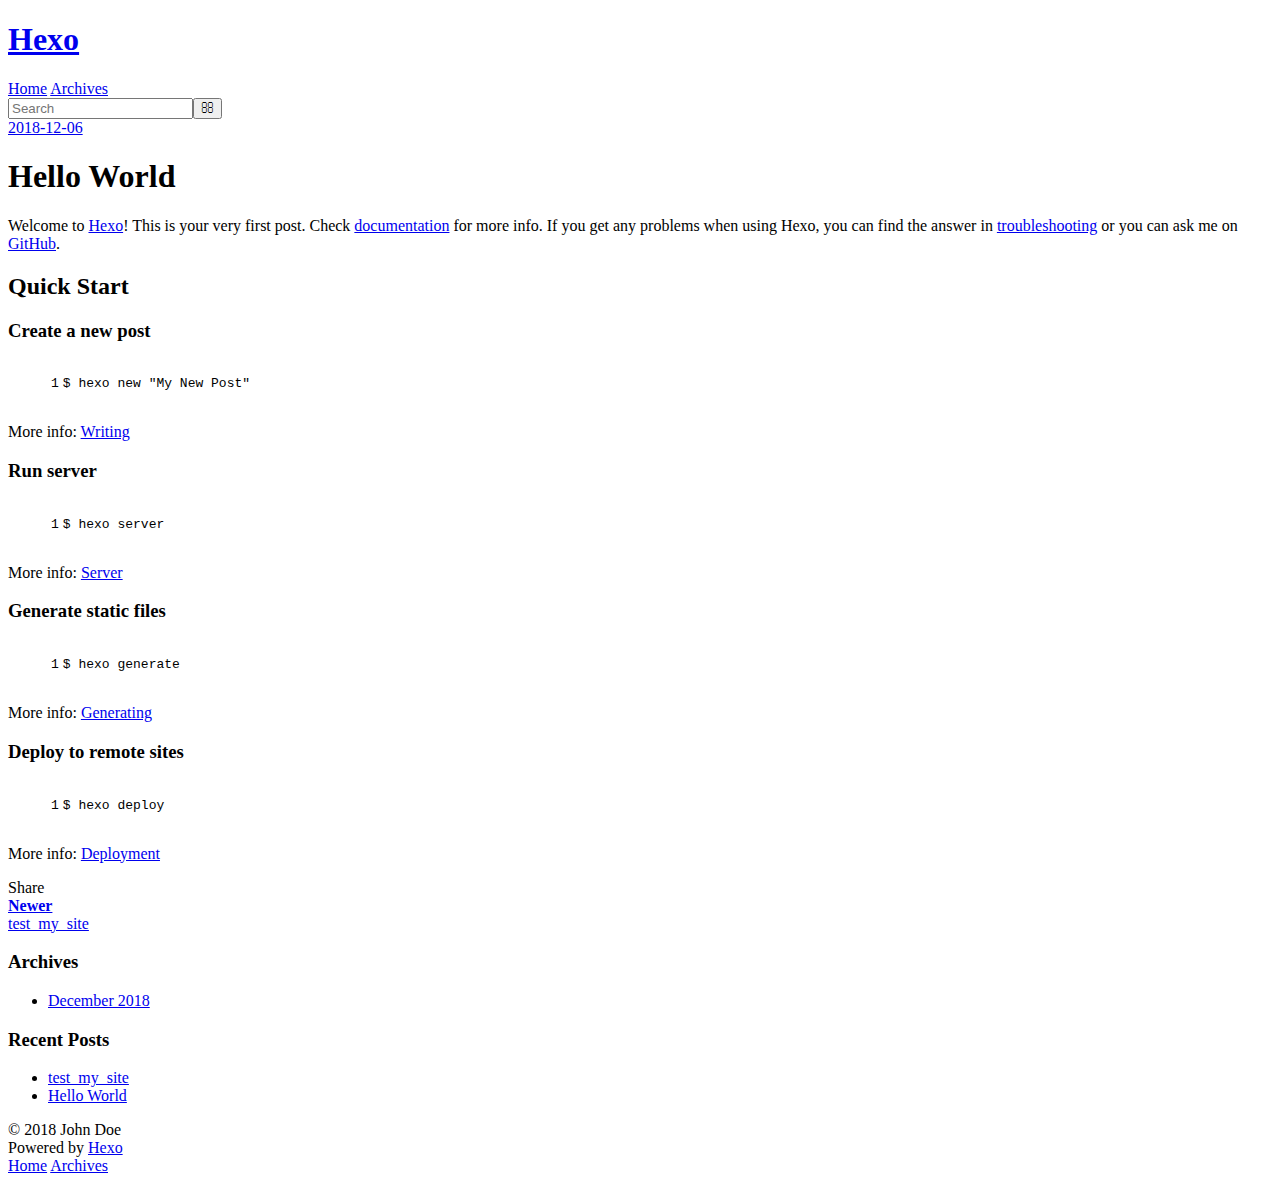
==== 2018/12/06/hello-world/index.html @ 36d44adb "Site updated: 2018-12-06 00:57:37" ====
<!DOCTYPE html>
<html>
<head><meta name="generator" content="Hexo 3.8.0">
  <meta charset="utf-8">
  

  
  <title>Hello World | Hexo</title>
  <meta name="viewport" content="width=device-width, initial-scale=1, maximum-scale=1">
  <meta name="description" content="Welcome to Hexo! This is your very first post. Check documentation for more info. If you get any problems when using Hexo, you can find the answer in troubleshooting or you can ask me on GitHub. Quick">
<meta property="og:type" content="article">
<meta property="og:title" content="Hello World">
<meta property="og:url" content="http://yoursite.com/2018/12/06/hello-world/index.html">
<meta property="og:site_name" content="Hexo">
<meta property="og:description" content="Welcome to Hexo! This is your very first post. Check documentation for more info. If you get any problems when using Hexo, you can find the answer in troubleshooting or you can ask me on GitHub. Quick">
<meta property="og:locale" content="default">
<meta property="og:updated_time" content="2018-12-05T16:20:07.584Z">
<meta name="twitter:card" content="summary">
<meta name="twitter:title" content="Hello World">
<meta name="twitter:description" content="Welcome to Hexo! This is your very first post. Check documentation for more info. If you get any problems when using Hexo, you can find the answer in troubleshooting or you can ask me on GitHub. Quick">
  
    <link rel="alternate" href="/atom.xml" title="Hexo" type="application/atom+xml">
  
  
    <link rel="icon" href="/favicon.png">
  
  
    <link href="//fonts.googleapis.com/css?family=Source+Code+Pro" rel="stylesheet" type="text/css">
  
  <link rel="stylesheet" href="/css/style.css">
</head>
</html>
<body>
  <div id="container">
    <div id="wrap">
      <header id="header">
  <div id="banner"></div>
  <div id="header-outer" class="outer">
    <div id="header-title" class="inner">
      <h1 id="logo-wrap">
        <a href="/" id="logo">Hexo</a>
      </h1>
      
    </div>
    <div id="header-inner" class="inner">
      <nav id="main-nav">
        <a id="main-nav-toggle" class="nav-icon"></a>
        
          <a class="main-nav-link" href="/">Home</a>
        
          <a class="main-nav-link" href="/archives">Archives</a>
        
      </nav>
      <nav id="sub-nav">
        
          <a id="nav-rss-link" class="nav-icon" href="/atom.xml" title="RSS Feed"></a>
        
        <a id="nav-search-btn" class="nav-icon" title="Search"></a>
      </nav>
      <div id="search-form-wrap">
        <form action="//google.com/search" method="get" accept-charset="UTF-8" class="search-form"><input type="search" name="q" class="search-form-input" placeholder="Search"><button type="submit" class="search-form-submit">&#xF002;</button><input type="hidden" name="sitesearch" value="http://yoursite.com"></form>
      </div>
    </div>
  </div>
</header>
      <div class="outer">
        <section id="main"><article id="post-hello-world" class="article article-type-post" itemscope="" itemprop="blogPost">
  <div class="article-meta">
    <a href="/2018/12/06/hello-world/" class="article-date">
  <time datetime="2018-12-05T16:20:07.583Z" itemprop="datePublished">2018-12-06</time>
</a>
    
  </div>
  <div class="article-inner">
    
    
      <header class="article-header">
        
  
    <h1 class="article-title" itemprop="name">
      Hello World
    </h1>
  

      </header>
    
    <div class="article-entry" itemprop="articleBody">
      
        <p>Welcome to <a href="https://hexo.io/" target="_blank" rel="noopener">Hexo</a>! This is your very first post. Check <a href="https://hexo.io/docs/" target="_blank" rel="noopener">documentation</a> for more info. If you get any problems when using Hexo, you can find the answer in <a href="https://hexo.io/docs/troubleshooting.html" target="_blank" rel="noopener">troubleshooting</a> or you can ask me on <a href="https://github.com/hexojs/hexo/issues" target="_blank" rel="noopener">GitHub</a>.</p>
<h2 id="Quick-Start"><a href="#Quick-Start" class="headerlink" title="Quick Start"></a>Quick Start</h2><h3 id="Create-a-new-post"><a href="#Create-a-new-post" class="headerlink" title="Create a new post"></a>Create a new post</h3><figure class="highlight bash"><table><tr><td class="gutter"><pre><span class="line">1</span><br></pre></td><td class="code"><pre><span class="line">$ hexo new <span class="string">"My New Post"</span></span><br></pre></td></tr></table></figure>
<p>More info: <a href="https://hexo.io/docs/writing.html" target="_blank" rel="noopener">Writing</a></p>
<h3 id="Run-server"><a href="#Run-server" class="headerlink" title="Run server"></a>Run server</h3><figure class="highlight bash"><table><tr><td class="gutter"><pre><span class="line">1</span><br></pre></td><td class="code"><pre><span class="line">$ hexo server</span><br></pre></td></tr></table></figure>
<p>More info: <a href="https://hexo.io/docs/server.html" target="_blank" rel="noopener">Server</a></p>
<h3 id="Generate-static-files"><a href="#Generate-static-files" class="headerlink" title="Generate static files"></a>Generate static files</h3><figure class="highlight bash"><table><tr><td class="gutter"><pre><span class="line">1</span><br></pre></td><td class="code"><pre><span class="line">$ hexo generate</span><br></pre></td></tr></table></figure>
<p>More info: <a href="https://hexo.io/docs/generating.html" target="_blank" rel="noopener">Generating</a></p>
<h3 id="Deploy-to-remote-sites"><a href="#Deploy-to-remote-sites" class="headerlink" title="Deploy to remote sites"></a>Deploy to remote sites</h3><figure class="highlight bash"><table><tr><td class="gutter"><pre><span class="line">1</span><br></pre></td><td class="code"><pre><span class="line">$ hexo deploy</span><br></pre></td></tr></table></figure>
<p>More info: <a href="https://hexo.io/docs/deployment.html" target="_blank" rel="noopener">Deployment</a></p>

      
    </div>
    <footer class="article-footer">
      <a data-url="http://yoursite.com/2018/12/06/hello-world/" data-id="cjpbf11t40001swvbzjagd24y" class="article-share-link">Share</a>
      
      
    </footer>
  </div>
  
    
<nav id="article-nav">
  
    <a href="/2018/12/06/test-my-site/" id="article-nav-newer" class="article-nav-link-wrap">
      <strong class="article-nav-caption">Newer</strong>
      <div class="article-nav-title">
        
          test_my_site
        
      </div>
    </a>
  
  
</nav>

  
</article>

</section>
        
          <aside id="sidebar">
  
    

  
    

  
    
  
    
  <div class="widget-wrap">
    <h3 class="widget-title">Archives</h3>
    <div class="widget">
      <ul class="archive-list"><li class="archive-list-item"><a class="archive-list-link" href="/archives/2018/12/">December 2018</a></li></ul>
    </div>
  </div>


  
    
  <div class="widget-wrap">
    <h3 class="widget-title">Recent Posts</h3>
    <div class="widget">
      <ul>
        
          <li>
            <a href="/2018/12/06/test-my-site/">test_my_site</a>
          </li>
        
          <li>
            <a href="/2018/12/06/hello-world/">Hello World</a>
          </li>
        
      </ul>
    </div>
  </div>

  
</aside>
        
      </div>
      <footer id="footer">
  
  <div class="outer">
    <div id="footer-info" class="inner">
      &copy; 2018 John Doe<br>
      Powered by <a href="http://hexo.io/" target="_blank">Hexo</a>
    </div>
  </div>
</footer>
    </div>
    <nav id="mobile-nav">
  
    <a href="/" class="mobile-nav-link">Home</a>
  
    <a href="/archives" class="mobile-nav-link">Archives</a>
  
</nav>
    

<script src="//ajax.googleapis.com/ajax/libs/jquery/2.0.3/jquery.min.js"></script>


  <link rel="stylesheet" href="/fancybox/jquery.fancybox.css">
  <script src="/fancybox/jquery.fancybox.pack.js"></script>


<script src="/js/script.js"></script>



  </div>
</body>
</html>
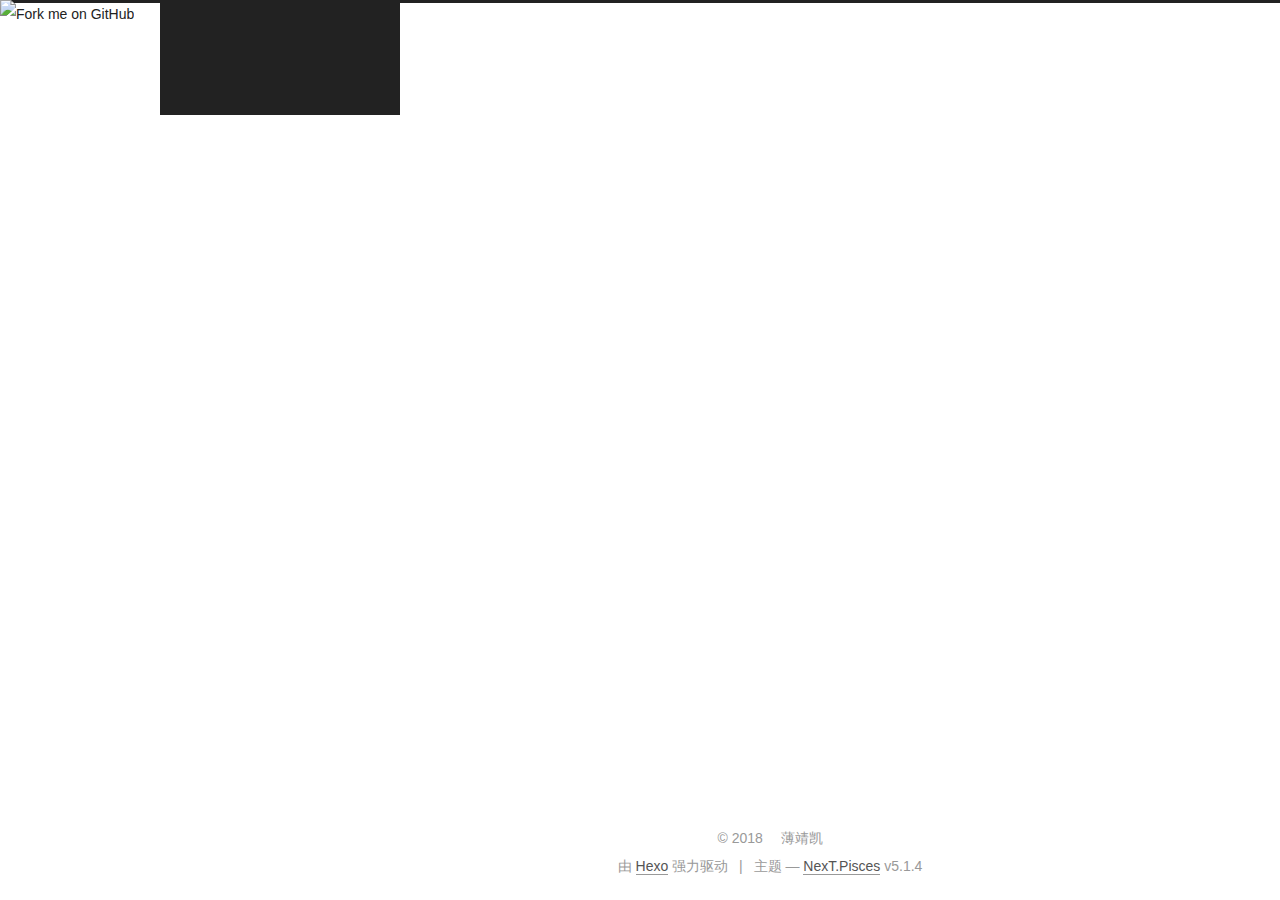
==== commit 4471b0d1: "Site updated: 2018-12-11 10:11:30" ====
--- a/2018/12/06/hello-world/index.html
+++ b/2018/12/06/hello-world/index.html
@@ -1,202 +1,687 @@
 <!DOCTYPE html>
-<html>
+
+
+
+  
+
+
+<html class="theme-next pisces use-motion" lang="zh-Hans">
 <head><meta name="generator" content="Hexo 3.8.0">
-  <meta charset="utf-8">
-  
-
-  
-  <title>Hello World | Hexo</title>
-  <meta name="viewport" content="width=device-width, initial-scale=1, maximum-scale=1">
-  <meta name="description" content="Welcome to Hexo! This is your very first post. Check documentation for more info. If you get any problems when using Hexo, you can find the answer in troubleshooting or you can ask me on GitHub. Quick">
+  <meta charset="UTF-8">
+<meta http-equiv="X-UA-Compatible" content="IE=edge">
+<meta name="viewport" content="width=device-width, initial-scale=1, maximum-scale=1">
+<meta name="theme-color" content="#222">
+
+
+
+
+
+
+
+
+
+<meta http-equiv="Cache-Control" content="no-transform">
+<meta http-equiv="Cache-Control" content="no-siteapp">
+
+
+
+
+
+
+
+
+
+
+
+
+
+
+
+
+  
+  
+  <link href="/lib/fancybox/source/jquery.fancybox.css?v=2.1.5" rel="stylesheet" type="text/css">
+
+
+
+
+
+
+
+<link href="/lib/font-awesome/css/font-awesome.min.css?v=4.6.2" rel="stylesheet" type="text/css">
+
+<link href="/css/main.css?v=5.1.4" rel="stylesheet" type="text/css">
+
+
+  <link rel="apple-touch-icon" sizes="180x180" href="/images/apple-touch-icon-next.png?v=5.1.4">
+
+
+  <link rel="icon" type="image/png" sizes="32x32" href="/images/favicon-32x32-next.png?v=5.1.4">
+
+
+  <link rel="icon" type="image/png" sizes="16x16" href="/images/favicon-16x16-next.png?v=5.1.4">
+
+
+  <link rel="mask-icon" href="/images/logo.svg?v=5.1.4" color="#222">
+
+
+
+
+
+  <meta name="keywords" content="Hexo, NexT">
+
+
+
+
+
+
+
+
+
+
+<meta name="description" content="title: Hello WorldWelcome to Hexo! This is your very first post. Check documentation for more info. If you get any problems when using Hexo, you can find the answer in troubleshooting or you can ask">
 <meta property="og:type" content="article">
-<meta property="og:title" content="Hello World">
+<meta property="og:title" content="Shirakawa">
 <meta property="og:url" content="http://yoursite.com/2018/12/06/hello-world/index.html">
-<meta property="og:site_name" content="Hexo">
-<meta property="og:description" content="Welcome to Hexo! This is your very first post. Check documentation for more info. If you get any problems when using Hexo, you can find the answer in troubleshooting or you can ask me on GitHub. Quick">
-<meta property="og:locale" content="default">
-<meta property="og:updated_time" content="2018-12-05T16:20:07.584Z">
+<meta property="og:site_name" content="Shirakawa">
+<meta property="og:description" content="title: Hello WorldWelcome to Hexo! This is your very first post. Check documentation for more info. If you get any problems when using Hexo, you can find the answer in troubleshooting or you can ask">
+<meta property="og:locale" content="zh-Hans">
+<meta property="og:updated_time" content="2018-12-06T13:21:44.874Z">
 <meta name="twitter:card" content="summary">
-<meta name="twitter:title" content="Hello World">
-<meta name="twitter:description" content="Welcome to Hexo! This is your very first post. Check documentation for more info. If you get any problems when using Hexo, you can find the answer in troubleshooting or you can ask me on GitHub. Quick">
-  
-    <link rel="alternate" href="/atom.xml" title="Hexo" type="application/atom+xml">
-  
-  
-    <link rel="icon" href="/favicon.png">
-  
-  
-    <link href="//fonts.googleapis.com/css?family=Source+Code+Pro" rel="stylesheet" type="text/css">
-  
-  <link rel="stylesheet" href="/css/style.css">
+<meta name="twitter:title" content="Shirakawa">
+<meta name="twitter:description" content="title: Hello WorldWelcome to Hexo! This is your very first post. Check documentation for more info. If you get any problems when using Hexo, you can find the answer in troubleshooting or you can ask">
+
+
+
+<script type="text/javascript" id="hexo.configurations">
+  var NexT = window.NexT || {};
+  var CONFIG = {
+    root: '/',
+    scheme: 'Pisces',
+    version: '5.1.4',
+    sidebar: {"position":"left","display":"post","offset":12,"b2t":false,"scrollpercent":false,"onmobile":false},
+    fancybox: true,
+    tabs: true,
+    motion: {"enable":true,"async":false,"transition":{"post_block":"fadeIn","post_header":"slideDownIn","post_body":"slideDownIn","coll_header":"slideLeftIn","sidebar":"slideUpIn"}},
+    duoshuo: {
+      userId: '0',
+      author: '博主'
+    },
+    algolia: {
+      applicationID: '',
+      apiKey: '',
+      indexName: '',
+      hits: {"per_page":10},
+      labels: {"input_placeholder":"Search for Posts","hits_empty":"We didn't find any results for the search: ${query}","hits_stats":"${hits} results found in ${time} ms"}
+    }
+  };
+</script>
+
+
+
+  <link rel="canonical" href="http://yoursite.com/2018/12/06/hello-world/">
+
+
+
+
+
+  <title> | Shirakawa</title>
+  
+
+
+
+
+
+
+
+
 </head>
-</html>
-<body>
-  <div id="container">
-    <div id="wrap">
-      <header id="header">
-  <div id="banner"></div>
-  <div id="header-outer" class="outer">
-    <div id="header-title" class="inner">
-      <h1 id="logo-wrap">
-        <a href="/" id="logo">Hexo</a>
-      </h1>
-      
+
+<body itemscope="" itemtype="http://schema.org/WebPage" lang="zh-Hans">
+
+  
+  
+    
+  
+
+  <div class="container sidebar-position-left page-post-detail">
+    <div class="headband"></div>
+	
+	<a href="https://shirakaw.github.io/"><img style="position: absolute; top: 0; left: 0; border: 0;" src="https://s3.amazonaws.com/github/ribbons/forkme_left_white_ffffff.png" alt="Fork me on GitHub"></a>
+    <header id="header" class="header" itemscope="" itemtype="http://schema.org/WPHeader">
+      <div class="header-inner"><div class="site-brand-wrapper">
+  <div class="site-meta ">
+    
+
+    <div class="custom-logo-site-title">
+      <a href="/" class="brand" rel="start">
+        <span class="logo-line-before"><i></i></span>
+        <span class="site-title">Shirakawa</span>
+        <span class="logo-line-after"><i></i></span>
+      </a>
     </div>
-    <div id="header-inner" class="inner">
-      <nav id="main-nav">
-        <a id="main-nav-toggle" class="nav-icon"></a>
-        
-          <a class="main-nav-link" href="/">Home</a>
-        
-          <a class="main-nav-link" href="/archives">Archives</a>
-        
-      </nav>
-      <nav id="sub-nav">
-        
-          <a id="nav-rss-link" class="nav-icon" href="/atom.xml" title="RSS Feed"></a>
-        
-        <a id="nav-search-btn" class="nav-icon" title="Search"></a>
-      </nav>
-      <div id="search-form-wrap">
-        <form action="//google.com/search" method="get" accept-charset="UTF-8" class="search-form"><input type="search" name="q" class="search-form-input" placeholder="Search"><button type="submit" class="search-form-submit">&#xF002;</button><input type="hidden" name="sitesearch" value="http://yoursite.com"></form>
-      </div>
+      
+        <p class="site-subtitle">Shirakawa的blog</p>
+      
+  </div>
+
+  <div class="site-nav-toggle">
+    <button>
+      <span class="btn-bar"></span>
+      <span class="btn-bar"></span>
+      <span class="btn-bar"></span>
+    </button>
+  </div>
+</div>
+
+<nav class="site-nav">
+  
+
+  
+    <ul id="menu" class="menu">
+      
+        
+        <li class="menu-item menu-item-home">
+          <a href="/" rel="section">
+            
+              <i class="menu-item-icon fa fa-fw fa-home"></i> <br>
+            
+            首页
+          </a>
+        </li>
+      
+        
+        <li class="menu-item menu-item-love">
+          <a href="/love" rel="section">
+            
+              <i class="menu-item-icon fa fa-fw fa-question-circle"></i> <br>
+            
+            love
+          </a>
+        </li>
+      
+        
+        <li class="menu-item menu-item-tags">
+          <a href="/tags/" rel="section">
+            
+              <i class="menu-item-icon fa fa-fw fa-tags"></i> <br>
+            
+            标签
+          </a>
+        </li>
+      
+        
+        <li class="menu-item menu-item-archives">
+          <a href="/archives/" rel="section">
+            
+              <i class="menu-item-icon fa fa-fw fa-archive"></i> <br>
+            
+            归档
+          </a>
+        </li>
+      
+
+      
+    </ul>
+  
+
+  
+</nav>
+
+
+
+ </div>
+    </header>
+
+    <main id="main" class="main">
+      <div class="main-inner">
+        <div class="content-wrap">
+          <div id="content" class="content">
+            
+
+  <div id="posts" class="posts-expand">
+    
+
+  
+
+  
+  
+  
+
+  <article class="post post-type-normal" itemscope="" itemtype="http://schema.org/Article">
+  
+  
+  
+  <div class="post-block">
+    <link itemprop="mainEntityOfPage" href="http://yoursite.com/2018/12/06/hello-world/">
+
+    <span hidden itemprop="author" itemscope="" itemtype="http://schema.org/Person">
+      <meta itemprop="name" content="薄靖凯">
+      <meta itemprop="description" content="">
+      <meta itemprop="image" content="http://i1.bvimg.com/671082/c3f0f9ac54356b51.jpg">
+    </span>
+
+    <span hidden itemprop="publisher" itemscope="" itemtype="http://schema.org/Organization">
+      <meta itemprop="name" content="Shirakawa">
+    </span>
+
+    
+      <header class="post-header">
+
+        
+        
+          <h1 class="post-title" itemprop="name headline"></h1>
+        
+
+        <div class="post-meta">
+          <span class="post-time">
+            
+              <span class="post-meta-item-icon">
+                <i class="fa fa-calendar-o"></i>
+              </span>
+              
+                <span class="post-meta-item-text">发表于</span>
+              
+              <time title="创建于" itemprop="dateCreated datePublished" datetime="2018-12-06T00:20:07+08:00">
+                2018-12-06
+              </time>
+            
+
+            
+
+            
+          </span>
+
+          
+
+          
+            
+          
+
+          
+          
+
+          
+
+          
+
+          
+
+        </div>
+      </header>
+    
+
+    
+    
+    
+    <div class="post-body" itemprop="articleBody">
+
+      
+      
+
+      
+        <hr>
+<h2 id="title-Hello-World"><a href="#title-Hello-World" class="headerlink" title="title: Hello World"></a>title: Hello World</h2><p>Welcome to <a href="https://hexo.io/" target="_blank" rel="noopener">Hexo</a>! This is your very first post. Check <a href="https://hexo.io/docs/" target="_blank" rel="noopener">documentation</a> for more info. If you get any problems when using Hexo, you can find the answer in <a href="https://hexo.io/docs/troubleshooting.html" target="_blank" rel="noopener">troubleshooting</a> or you can ask me on <a href="https://github.com/hexojs/hexo/issues" target="_blank" rel="noopener">GitHub</a>.</p>
+
+      
+    </div>
+    
+    
+    
+
+    
+
+    
+
+    
+
+    <footer class="post-footer">
+      
+
+      
+      
+      
+
+      
+        <div class="post-nav">
+          <div class="post-nav-next post-nav-item">
+            
+          </div>
+
+          <span class="post-nav-divider"></span>
+
+          <div class="post-nav-prev post-nav-item">
+            
+              <a href="/2018/12/06/Shirakawa/" rel="prev" title="">
+                 <i class="fa fa-chevron-right"></i>
+              </a>
+            
+          </div>
+        </div>
+      
+
+      
+      
+    </footer>
+  </div>
+  
+  
+  
+  </article>
+
+
+
+    <div class="post-spread">
+      
     </div>
   </div>
-</header>
-      <div class="outer">
-        <section id="main"><article id="post-hello-world" class="article article-type-post" itemscope="" itemprop="blogPost">
-  <div class="article-meta">
-    <a href="/2018/12/06/hello-world/" class="article-date">
-  <time datetime="2018-12-05T16:20:07.583Z" itemprop="datePublished">2018-12-06</time>
-</a>
-    
-  </div>
-  <div class="article-inner">
-    
-    
-      <header class="article-header">
-        
-  
-    <h1 class="article-title" itemprop="name">
-      Hello World
-    </h1>
-  
-
-      </header>
-    
-    <div class="article-entry" itemprop="articleBody">
-      
-        <p>Welcome to <a href="https://hexo.io/" target="_blank" rel="noopener">Hexo</a>! This is your very first post. Check <a href="https://hexo.io/docs/" target="_blank" rel="noopener">documentation</a> for more info. If you get any problems when using Hexo, you can find the answer in <a href="https://hexo.io/docs/troubleshooting.html" target="_blank" rel="noopener">troubleshooting</a> or you can ask me on <a href="https://github.com/hexojs/hexo/issues" target="_blank" rel="noopener">GitHub</a>.</p>
-<h2 id="Quick-Start"><a href="#Quick-Start" class="headerlink" title="Quick Start"></a>Quick Start</h2><h3 id="Create-a-new-post"><a href="#Create-a-new-post" class="headerlink" title="Create a new post"></a>Create a new post</h3><figure class="highlight bash"><table><tr><td class="gutter"><pre><span class="line">1</span><br></pre></td><td class="code"><pre><span class="line">$ hexo new <span class="string">"My New Post"</span></span><br></pre></td></tr></table></figure>
-<p>More info: <a href="https://hexo.io/docs/writing.html" target="_blank" rel="noopener">Writing</a></p>
-<h3 id="Run-server"><a href="#Run-server" class="headerlink" title="Run server"></a>Run server</h3><figure class="highlight bash"><table><tr><td class="gutter"><pre><span class="line">1</span><br></pre></td><td class="code"><pre><span class="line">$ hexo server</span><br></pre></td></tr></table></figure>
-<p>More info: <a href="https://hexo.io/docs/server.html" target="_blank" rel="noopener">Server</a></p>
-<h3 id="Generate-static-files"><a href="#Generate-static-files" class="headerlink" title="Generate static files"></a>Generate static files</h3><figure class="highlight bash"><table><tr><td class="gutter"><pre><span class="line">1</span><br></pre></td><td class="code"><pre><span class="line">$ hexo generate</span><br></pre></td></tr></table></figure>
-<p>More info: <a href="https://hexo.io/docs/generating.html" target="_blank" rel="noopener">Generating</a></p>
-<h3 id="Deploy-to-remote-sites"><a href="#Deploy-to-remote-sites" class="headerlink" title="Deploy to remote sites"></a>Deploy to remote sites</h3><figure class="highlight bash"><table><tr><td class="gutter"><pre><span class="line">1</span><br></pre></td><td class="code"><pre><span class="line">$ hexo deploy</span><br></pre></td></tr></table></figure>
-<p>More info: <a href="https://hexo.io/docs/deployment.html" target="_blank" rel="noopener">Deployment</a></p>
-
-      
-    </div>
-    <footer class="article-footer">
-      <a data-url="http://yoursite.com/2018/12/06/hello-world/" data-id="cjpbf11t40001swvbzjagd24y" class="article-share-link">Share</a>
-      
-      
-    </footer>
-  </div>
-  
-    
-<nav id="article-nav">
-  
-    <a href="/2018/12/06/test-my-site/" id="article-nav-newer" class="article-nav-link-wrap">
-      <strong class="article-nav-caption">Newer</strong>
-      <div class="article-nav-title">
-        
-          test_my_site
-        
-      </div>
-    </a>
-  
-  
-</nav>
-
-  
-</article>
-
-</section>
-        
-          <aside id="sidebar">
-  
-    
-
-  
-    
-
-  
-    
-  
-    
-  <div class="widget-wrap">
-    <h3 class="widget-title">Archives</h3>
-    <div class="widget">
-      <ul class="archive-list"><li class="archive-list-item"><a class="archive-list-link" href="/archives/2018/12/">December 2018</a></li></ul>
+
+
+          </div>
+          
+
+
+          
+
+  
+
+
+
+        </div>
+        
+          
+  
+  <div class="sidebar-toggle">
+    <div class="sidebar-toggle-line-wrap">
+      <span class="sidebar-toggle-line sidebar-toggle-line-first"></span>
+      <span class="sidebar-toggle-line sidebar-toggle-line-middle"></span>
+      <span class="sidebar-toggle-line sidebar-toggle-line-last"></span>
     </div>
   </div>
 
-
-  
-    
-  <div class="widget-wrap">
-    <h3 class="widget-title">Recent Posts</h3>
-    <div class="widget">
-      <ul>
-        
-          <li>
-            <a href="/2018/12/06/test-my-site/">test_my_site</a>
+  <aside id="sidebar" class="sidebar">
+    
+    <div class="sidebar-inner">
+
+      
+
+      
+        <ul class="sidebar-nav motion-element">
+          <li class="sidebar-nav-toc sidebar-nav-active" data-target="post-toc-wrap">
+            文章目录
           </li>
-        
-          <li>
-            <a href="/2018/12/06/hello-world/">Hello World</a>
+          <li class="sidebar-nav-overview" data-target="site-overview-wrap">
+            站点概览
           </li>
-        
-      </ul>
+        </ul>
+      
+<br>
+      <iframe frameborder="no" border="0" marginwidth="0" marginheight="0" width="330" height="86" src="//music.163.com/outchain/player?type=2&id=1926683&auto=1&height=66"></iframe>
+      <section class="site-overview-wrap sidebar-panel">
+        <div class="site-overview">
+          <div class="site-author motion-element" itemprop="author" itemscope="" itemtype="http://schema.org/Person">
+            
+              <img class="site-author-image" itemprop="image" src="http://i1.bvimg.com/671082/c3f0f9ac54356b51.jpg" alt="薄靖凯">
+            
+              <p class="site-author-name" itemprop="name">薄靖凯</p>
+              <p class="site-description motion-element" itemprop="description">分享 简单生活</p>
+          </div>
+
+          <nav class="site-state motion-element">
+
+            
+              <div class="site-state-item site-state-posts">
+              
+                <a href="/archives/">
+              
+                  <span class="site-state-item-count">4</span>
+                  <span class="site-state-item-name">日志</span>
+                </a>
+              </div>
+            
+
+            
+
+            
+
+          </nav>
+
+          
+
+          
+
+          
+          
+
+          
+          
+
+          
+
+        </div>
+      </section>
+
+      
+      <!--noindex-->
+        <section class="post-toc-wrap motion-element sidebar-panel sidebar-panel-active">
+          <div class="post-toc">
+
+            
+              
+            
+
+            
+              <div class="post-toc-content"><ol class="nav"><li class="nav-item nav-level-2"><a class="nav-link" href="#title-Hello-World"><span class="nav-number">1.</span> <span class="nav-text">title: Hello World</span></a></li></ol></div>
+            
+
+          </div>
+        </section>
+      <!--/noindex-->
+      
+
+      
+
     </div>
+  </aside>
+
+
+        
+      </div>
+    </main>
+
+    <footer id="footer" class="footer">
+      <div class="footer-inner">
+        <div class="copyright">&copy; <span itemprop="copyrightYear">2018</span>
+  <span class="with-love">
+    <i class="fa fa-user"></i>
+  </span>
+  <span class="author" itemprop="copyrightHolder">薄靖凯</span>
+
+  
+</div>
+
+
+  <div class="powered-by">由 <a class="theme-link" target="_blank" href="https://hexo.io">Hexo</a> 强力驱动</div>
+
+
+
+  <span class="post-meta-divider">|</span>
+
+
+
+  <div class="theme-info">主题 &mdash; <a class="theme-link" target="_blank" href="https://github.com/iissnan/hexo-theme-next">NexT.Pisces</a> v5.1.4</div>
+
+
+
+
+        
+
+
+
+
+
+
+
+        
+      </div>
+    </footer>
+
+    
+      <div class="back-to-top">
+        <i class="fa fa-arrow-up"></i>
+        
+      </div>
+    
+
+    
+
   </div>
 
   
-</aside>
-        
-      </div>
-      <footer id="footer">
-  
-  <div class="outer">
-    <div id="footer-info" class="inner">
-      &copy; 2018 John Doe<br>
-      Powered by <a href="http://hexo.io/" target="_blank">Hexo</a>
-    </div>
-  </div>
-</footer>
-    </div>
-    <nav id="mobile-nav">
-  
-    <a href="/" class="mobile-nav-link">Home</a>
-  
-    <a href="/archives" class="mobile-nav-link">Archives</a>
-  
-</nav>
-    
-
-<script src="//ajax.googleapis.com/ajax/libs/jquery/2.0.3/jquery.min.js"></script>
-
-
-  <link rel="stylesheet" href="/fancybox/jquery.fancybox.css">
-  <script src="/fancybox/jquery.fancybox.pack.js"></script>
-
-
-<script src="/js/script.js"></script>
-
-
-
-  </div>
+
+<script type="text/javascript">
+  if (Object.prototype.toString.call(window.Promise) !== '[object Function]') {
+    window.Promise = null;
+  }
+</script>
+
+
+
+
+
+
+
+
+
+  
+
+
+
+
+
+
+
+
+
+
+
+
+  
+  
+    <script type="text/javascript" src="/lib/jquery/index.js?v=2.1.3"></script>
+  
+
+  
+  
+    <script type="text/javascript" src="/lib/fastclick/lib/fastclick.min.js?v=1.0.6"></script>
+  
+
+  
+  
+    <script type="text/javascript" src="/lib/jquery_lazyload/jquery.lazyload.js?v=1.9.7"></script>
+  
+
+  
+  
+    <script type="text/javascript" src="/lib/velocity/velocity.min.js?v=1.2.1"></script>
+  
+
+  
+  
+    <script type="text/javascript" src="/lib/velocity/velocity.ui.min.js?v=1.2.1"></script>
+  
+
+  
+  
+    <script type="text/javascript" src="/lib/fancybox/source/jquery.fancybox.pack.js?v=2.1.5"></script>
+  
+
+
+  
+
+
+  <script type="text/javascript" src="/js/src/utils.js?v=5.1.4"></script>
+
+  <script type="text/javascript" src="/js/src/motion.js?v=5.1.4"></script>
+
+
+
+  
+  
+
+
+  <script type="text/javascript" src="/js/src/affix.js?v=5.1.4"></script>
+
+  <script type="text/javascript" src="/js/src/schemes/pisces.js?v=5.1.4"></script>
+
+
+
+  
+  <script type="text/javascript" src="/js/src/scrollspy.js?v=5.1.4"></script>
+<script type="text/javascript" src="/js/src/post-details.js?v=5.1.4"></script>
+
+
+
+  
+
+
+  <script type="text/javascript" src="/js/src/bootstrap.js?v=5.1.4"></script>
+
+
+
+  
+
+
+  
+
+
+
+
+	
+
+
+
+
+
+  
+
+
+
+
+
+  
+
+
+
+
+
+
+
+
+
+
+
+
+  
+
+
+
+
+
+  
+
+  
+
+  
+
+  
+  
+
+  
+
+  
+
+  
+
 </body>
-</html>+</html>
--- a/css/main.css
+++ b/css/main.css
@@ -0,0 +1,2997 @@
+/* normalize.css v3.0.2 | MIT License | git.io/normalize */
+html {
+  font-family: sans-serif; /* 1 */
+  -ms-text-size-adjust: 100%; /* 2 */
+  -webkit-text-size-adjust: 100%; /* 2 */
+}
+body {
+  margin: 0;
+}
+article,
+aside,
+details,
+figcaption,
+figure,
+footer,
+header,
+hgroup,
+main,
+menu,
+nav,
+section,
+summary {
+  display: block;
+}
+audio,
+canvas,
+progress,
+video {
+  display: inline-block; /* 1 */
+  vertical-align: baseline; /* 2 */
+}
+audio:not([controls]) {
+  display: none;
+  height: 0;
+}
+[hidden],
+template {
+  display: none;
+}
+a {
+  background-color: transparent;
+}
+a:active,
+a:hover {
+  outline: 0;
+}
+abbr[title] {
+  border-bottom: 1px dotted;
+}
+b,
+strong {
+  font-weight: bold;
+}
+dfn {
+  font-style: italic;
+}
+h1 {
+  font-size: 2em;
+  margin: 0.67em 0;
+}
+mark {
+  background: #ff0;
+  color: #000;
+}
+small {
+  font-size: 80%;
+}
+sub,
+sup {
+  font-size: 75%;
+  line-height: 0;
+  position: relative;
+  vertical-align: baseline;
+}
+sup {
+  top: -0.5em;
+}
+sub {
+  bottom: -0.25em;
+}
+img {
+  border: 0;
+}
+svg:not(:root) {
+  overflow: hidden;
+}
+figure {
+  margin: 1em 40px;
+}
+hr {
+  -moz-box-sizing: content-box;
+  box-sizing: content-box;
+  height: 0;
+}
+pre {
+  overflow: auto;
+}
+code,
+kbd,
+pre,
+samp {
+  font-family: monospace, monospace;
+  font-size: 1em;
+}
+button,
+input,
+optgroup,
+select,
+textarea {
+  color: inherit; /* 1 */
+  font: inherit; /* 2 */
+  margin: 0; /* 3 */
+}
+button {
+  overflow: visible;
+}
+button,
+select {
+  text-transform: none;
+}
+button,
+html input[type="button"],
+input[type="reset"],
+input[type="submit"] {
+  -webkit-appearance: button; /* 2 */
+  cursor: pointer; /* 3 */
+}
+button[disabled],
+html input[disabled] {
+  cursor: default;
+}
+button::-moz-focus-inner,
+input::-moz-focus-inner {
+  border: 0;
+  padding: 0;
+}
+input {
+  line-height: normal;
+}
+input[type="checkbox"],
+input[type="radio"] {
+  box-sizing: border-box; /* 1 */
+  padding: 0; /* 2 */
+}
+input[type="number"]::-webkit-inner-spin-button,
+input[type="number"]::-webkit-outer-spin-button {
+  height: auto;
+}
+input[type="search"] {
+  -webkit-appearance: textfield; /* 1 */
+  -moz-box-sizing: content-box;
+  -webkit-box-sizing: content-box; /* 2 */
+  box-sizing: content-box;
+}
+input[type="search"]::-webkit-search-cancel-button,
+input[type="search"]::-webkit-search-decoration {
+  -webkit-appearance: none;
+}
+fieldset {
+  border: 1px solid #c0c0c0;
+  margin: 0 2px;
+  padding: 0.35em 0.625em 0.75em;
+}
+legend {
+  border: 0; /* 1 */
+  padding: 0; /* 2 */
+}
+textarea {
+  overflow: auto;
+}
+optgroup {
+  font-weight: bold;
+}
+table {
+  border-collapse: collapse;
+  border-spacing: 0;
+}
+td,
+th {
+  padding: 0;
+}
+::selection {
+  background: #262a30;
+  color: #fff;
+}
+body {
+  position: relative;
+  font-family: 'Lato', "PingFang SC", "Microsoft YaHei", sans-serif;
+  font-size: 14px;
+  line-height: 2;
+  color: #555;
+  background: #f5f7f9;
+}
+@media (max-width: 767px) {
+  body {
+    padding-right: 0 !important;
+  }
+}
+@media (min-width: 768px) and (max-width: 991px) {
+  body {
+    padding-right: 0 !important;
+  }
+}
+@media (min-width: 1600px) {
+  body {
+    font-size: 16px;
+  }
+}
+h1,
+h2,
+h3,
+h4,
+h5,
+h6 {
+  margin: 0;
+  padding: 0;
+  font-weight: bold;
+  line-height: 1.5;
+  font-family: 'Lato', "PingFang SC", "Microsoft YaHei", sans-serif;
+}
+h2,
+h3,
+h4,
+h5,
+h6 {
+  margin: 20px 0 15px;
+}
+h1 {
+  font-size: 22px;
+}
+@media (max-width: 767px) {
+  h1 {
+    font-size: 18px;
+  }
+}
+h2 {
+  font-size: 20px;
+}
+@media (max-width: 767px) {
+  h2 {
+    font-size: 16px;
+  }
+}
+h3 {
+  font-size: 18px;
+}
+@media (max-width: 767px) {
+  h3 {
+    font-size: 14px;
+  }
+}
+h4 {
+  font-size: 16px;
+}
+@media (max-width: 767px) {
+  h4 {
+    font-size: 12px;
+  }
+}
+h5 {
+  font-size: 14px;
+}
+@media (max-width: 767px) {
+  h5 {
+    font-size: 10px;
+  }
+}
+h6 {
+  font-size: 12px;
+}
+@media (max-width: 767px) {
+  h6 {
+    font-size: 8px;
+  }
+}
+p {
+  margin: 0 0 20px 0;
+}
+a {
+  color: #555;
+  text-decoration: none;
+  outline: none;
+  border-bottom: 1px solid #999;
+  word-wrap: break-word;
+}
+a:hover {
+  color: #222;
+  border-bottom-color: #222;
+}
+blockquote {
+  margin: 0;
+  padding: 0;
+}
+img {
+  display: block;
+  margin: auto;
+  max-width: 100%;
+  height: auto;
+}
+hr {
+  margin: 40px 0;
+  height: 3px;
+  border: none;
+  background-color: #ddd;
+  background-image: repeating-linear-gradient(-45deg, #fff, #fff 4px, transparent 4px, transparent 8px);
+}
+blockquote {
+  padding: 0 15px;
+  color: #666;
+  border-left: 4px solid #ddd;
+}
+blockquote cite::before {
+  content: "-";
+  padding: 0 5px;
+}
+dt {
+  font-weight: 700;
+}
+dd {
+  margin: 0;
+  padding: 0;
+}
+kbd {
+  border: 1px solid #ccc;
+  border-radius: 0.2em;
+  box-shadow: 0.1em 0.1em 0.2em rgba(0,0,0,0.1);
+  background-color: #f9f9f9;
+  font-family: inherit;
+  background-image: -webkit-linear-gradient(top, #eee, #fff, #eee);
+  padding: 0.1em 0.3em;
+  white-space: nowrap;
+}
+.text-left {
+  text-align: left;
+}
+.text-center {
+  text-align: center;
+}
+.text-right {
+  text-align: right;
+}
+.text-justify {
+  text-align: justify;
+}
+.text-nowrap {
+  white-space: nowrap;
+}
+.text-lowercase {
+  text-transform: lowercase;
+}
+.text-uppercase {
+  text-transform: uppercase;
+}
+.text-capitalize {
+  text-transform: capitalize;
+}
+.center-block {
+  display: block;
+  margin-left: auto;
+  margin-right: auto;
+}
+.clearfix:before,
+.clearfix:after {
+  content: " ";
+  display: table;
+}
+.clearfix:after {
+  clear: both;
+}
+.pullquote {
+  width: 45%;
+}
+.pullquote.left {
+  float: left;
+  margin-left: 5px;
+  margin-right: 10px;
+}
+.pullquote.right {
+  float: right;
+  margin-left: 10px;
+  margin-right: 5px;
+}
+.affix.affix.affix {
+  position: fixed;
+}
+.translation {
+  margin-top: -20px;
+  font-size: 14px;
+  color: #999;
+}
+.scrollbar-measure {
+  width: 100px;
+  height: 100px;
+  overflow: scroll;
+  position: absolute;
+  top: -9999px;
+}
+.use-motion .motion-element {
+  opacity: 0;
+}
+table {
+  margin: 20px 0;
+  width: 100%;
+  border-collapse: collapse;
+  border-spacing: 0;
+  border: 1px solid #ddd;
+  font-size: 14px;
+  table-layout: fixed;
+  word-wrap: break-all;
+}
+table>tbody>tr:nth-of-type(odd) {
+  background-color: #f9f9f9;
+}
+table>tbody>tr:hover {
+  background-color: #f5f5f5;
+}
+caption,
+th,
+td {
+  padding: 8px;
+  text-align: left;
+  vertical-align: middle;
+  font-weight: normal;
+}
+th,
+td {
+  border-bottom: 3px solid #ddd;
+  border-right: 1px solid #eee;
+}
+th {
+  padding-bottom: 10px;
+  font-weight: 700;
+}
+td {
+  border-bottom-width: 1px;
+}
+html,
+body {
+  height: 100%;
+}
+.container {
+  position: relative;
+  min-height: 100%;
+}
+.header-inner {
+  margin: 0 auto;
+  padding: 100px 0 70px;
+  width: 700px;
+}
+@media (min-width: 1600px) {
+  .container .header-inner {
+    width: 900px;
+  }
+}
+.main {
+  padding-bottom: 150px;
+}
+.main-inner {
+  margin: 0 auto;
+  width: 700px;
+}
+@media (min-width: 1600px) {
+  .container .main-inner {
+    width: 900px;
+  }
+}
+.footer {
+  position: absolute;
+  left: 0;
+  bottom: 0;
+  width: 100%;
+  min-height: 50px;
+}
+.footer-inner {
+  box-sizing: border-box;
+  margin: 20px auto;
+  width: 700px;
+}
+@media (min-width: 1600px) {
+  .container .footer-inner {
+    width: 900px;
+  }
+}
+pre,
+.highlight {
+  overflow: auto;
+  margin: 20px 0;
+  padding: 0;
+  font-size: 13px;
+  color: #4d4d4c;
+  background: #f7f7f7;
+  line-height: 1.6;
+}
+pre,
+code {
+  font-family: consolas, Menlo, "PingFang SC", "Microsoft YaHei", monospace;
+}
+code {
+  padding: 2px 4px;
+  word-wrap: break-word;
+  color: #555;
+  background: #eee;
+  border-radius: 3px;
+  font-size: 13px;
+}
+pre {
+  padding: 10px;
+}
+pre code {
+  padding: 0;
+  color: #4d4d4c;
+  background: none;
+  text-shadow: none;
+}
+.highlight {
+  border-radius: 1px;
+}
+.highlight pre {
+  border: none;
+  margin: 0;
+  padding: 10px 0;
+}
+.highlight table {
+  margin: 0;
+  width: auto;
+  border: none;
+}
+.highlight td {
+  border: none;
+  padding: 0;
+}
+.highlight figcaption {
+  font-size: 1em;
+  color: #4d4d4c;
+  line-height: 1em;
+  margin-bottom: 1em;
+}
+.highlight figcaption:before,
+.highlight figcaption:after {
+  content: " ";
+  display: table;
+}
+.highlight figcaption:after {
+  clear: both;
+}
+.highlight figcaption a {
+  float: right;
+  color: #4d4d4c;
+}
+.highlight figcaption a:hover {
+  border-bottom-color: #4d4d4c;
+}
+.highlight .gutter pre {
+  padding-left: 10px;
+  padding-right: 10px;
+  color: #869194;
+  text-align: right;
+  background-color: #eff2f3;
+}
+.highlight .code pre {
+  width: 100%;
+  padding-left: 10px;
+  padding-right: 10px;
+  background-color: #f7f7f7;
+}
+.highlight .line {
+  height: 20px;
+}
+.gutter {
+  -webkit-user-select: none;
+  -moz-user-select: none;
+  -ms-user-select: none;
+  user-select: none;
+}
+.gist table {
+  width: auto;
+}
+.gist table td {
+  border: none;
+}
+pre .deletion {
+  background: #fdd;
+}
+pre .addition {
+  background: #dfd;
+}
+pre .meta {
+  color: #8959a8;
+}
+pre .comment {
+  color: #8e908c;
+}
+pre .variable,
+pre .attribute,
+pre .tag,
+pre .regexp,
+pre .ruby .constant,
+pre .xml .tag .title,
+pre .xml .pi,
+pre .xml .doctype,
+pre .html .doctype,
+pre .css .id,
+pre .css .class,
+pre .css .pseudo {
+  color: #c82829;
+}
+pre .number,
+pre .preprocessor,
+pre .built_in,
+pre .literal,
+pre .params,
+pre .constant,
+pre .command {
+  color: #f5871f;
+}
+pre .ruby .class .title,
+pre .css .rules .attribute,
+pre .string,
+pre .value,
+pre .inheritance,
+pre .header,
+pre .ruby .symbol,
+pre .xml .cdata,
+pre .special,
+pre .number,
+pre .formula {
+  color: #718c00;
+}
+pre .title,
+pre .css .hexcolor {
+  color: #3e999f;
+}
+pre .function,
+pre .python .decorator,
+pre .python .title,
+pre .ruby .function .title,
+pre .ruby .title .keyword,
+pre .perl .sub,
+pre .javascript .title,
+pre .coffeescript .title {
+  color: #4271ae;
+}
+pre .keyword,
+pre .javascript .function {
+  color: #8959a8;
+}
+.full-image.full-image.full-image.full-image {
+  border: none;
+  max-width: 100%;
+  width: auto;
+  margin: 20px auto 25px;
+}
+@media (min-width: 992px) {
+  .full-image.full-image.full-image.full-image {
+    max-width: none;
+    width: 118%;
+    margin: 0 -9%;
+  }
+}
+.blockquote-center,
+.page-home .post-type-quote blockquote,
+.page-post-detail .post-type-quote blockquote {
+  position: relative;
+  margin: 40px 0;
+  padding: 0;
+  border-left: none;
+  text-align: center;
+}
+.blockquote-center::before,
+.page-home .post-type-quote blockquote::before,
+.page-post-detail .post-type-quote blockquote::before,
+.blockquote-center::after,
+.page-home .post-type-quote blockquote::after,
+.page-post-detail .post-type-quote blockquote::after {
+  position: absolute;
+  content: ' ';
+  display: block;
+  width: 100%;
+  height: 24px;
+  opacity: 0.2;
+  background-repeat: no-repeat;
+  background-position: 0 -6px;
+  background-size: 22px 22px;
+}
+.blockquote-center::before,
+.page-home .post-type-quote blockquote::before,
+.page-post-detail .post-type-quote blockquote::before {
+  top: -20px;
+  background-image: url("../images/quote-l.svg");
+  border-top: 1px solid #ccc;
+}
+.blockquote-center::after,
+.page-home .post-type-quote blockquote::after,
+.page-post-detail .post-type-quote blockquote::after {
+  bottom: -20px;
+  background-image: url("../images/quote-r.svg");
+  border-bottom: 1px solid #ccc;
+  background-position: 100% 8px;
+}
+.blockquote-center p,
+.page-home .post-type-quote blockquote p,
+.page-post-detail .post-type-quote blockquote p,
+.blockquote-center div,
+.page-home .post-type-quote blockquote div,
+.page-post-detail .post-type-quote blockquote div {
+  text-align: center;
+}
+.post .post-body .group-picture img {
+  box-sizing: border-box;
+  padding: 0 3px;
+  border: none;
+}
+.post .group-picture-row {
+  overflow: hidden;
+  margin-top: 6px;
+}
+.post .group-picture-row:first-child {
+  margin-top: 0;
+}
+.post .group-picture-column {
+  float: left;
+}
+.page-post-detail .post-body .group-picture-column {
+  float: none;
+  margin-top: 10px;
+  width: auto !important;
+}
+.page-post-detail .post-body .group-picture-column img {
+  margin: 0 auto;
+}
+.page-archive .group-picture-container {
+  overflow: hidden;
+}
+.page-archive .group-picture-row {
+  float: left;
+}
+.page-archive .group-picture-row:first-child {
+  margin-top: 6px;
+}
+.page-archive .group-picture-column {
+  max-width: 150px;
+  max-height: 150px;
+}
+.post-body .note {
+  position: relative;
+  padding: 15px;
+  margin-bottom: 20px;
+  border: 1px solid #eee;
+  border-left-width: 5px;
+  border-radius: 3px;
+}
+.post-body .note h2,
+.post-body .note h3,
+.post-body .note h4,
+.post-body .note h5,
+.post-body .note h6 {
+  margin-top: 0;
+  margin-bottom: 0;
+  border-bottom: initial;
+  padding-top: 0 !important;
+}
+.post-body .note p:first-child,
+.post-body .note ul:first-child,
+.post-body .note ol:first-child,
+.post-body .note table:first-child,
+.post-body .note pre:first-child,
+.post-body .note blockquote:first-child {
+  margin-top: 0;
+}
+.post-body .note p:last-child,
+.post-body .note ul:last-child,
+.post-body .note ol:last-child,
+.post-body .note table:last-child,
+.post-body .note pre:last-child,
+.post-body .note blockquote:last-child {
+  margin-bottom: 0;
+}
+.post-body .note.default {
+  border-left-color: #777;
+}
+.post-body .note.default h2,
+.post-body .note.default h3,
+.post-body .note.default h4,
+.post-body .note.default h5,
+.post-body .note.default h6 {
+  color: #777;
+}
+.post-body .note.primary {
+  border-left-color: #6f42c1;
+}
+.post-body .note.primary h2,
+.post-body .note.primary h3,
+.post-body .note.primary h4,
+.post-body .note.primary h5,
+.post-body .note.primary h6 {
+  color: #6f42c1;
+}
+.post-body .note.info {
+  border-left-color: #428bca;
+}
+.post-body .note.info h2,
+.post-body .note.info h3,
+.post-body .note.info h4,
+.post-body .note.info h5,
+.post-body .note.info h6 {
+  color: #428bca;
+}
+.post-body .note.success {
+  border-left-color: #5cb85c;
+}
+.post-body .note.success h2,
+.post-body .note.success h3,
+.post-body .note.success h4,
+.post-body .note.success h5,
+.post-body .note.success h6 {
+  color: #5cb85c;
+}
+.post-body .note.warning {
+  border-left-color: #f0ad4e;
+}
+.post-body .note.warning h2,
+.post-body .note.warning h3,
+.post-body .note.warning h4,
+.post-body .note.warning h5,
+.post-body .note.warning h6 {
+  color: #f0ad4e;
+}
+.post-body .note.danger {
+  border-left-color: #d9534f;
+}
+.post-body .note.danger h2,
+.post-body .note.danger h3,
+.post-body .note.danger h4,
+.post-body .note.danger h5,
+.post-body .note.danger h6 {
+  color: #d9534f;
+}
+.post-body .label {
+  display: inline;
+  padding: 0 2px;
+  white-space: nowrap;
+}
+.post-body .label.default {
+  background-color: #f0f0f0;
+}
+.post-body .label.primary {
+  background-color: #efe6f7;
+}
+.post-body .label.info {
+  background-color: #e5f2f8;
+}
+.post-body .label.success {
+  background-color: #e7f4e9;
+}
+.post-body .label.warning {
+  background-color: #fcf6e1;
+}
+.post-body .label.danger {
+  background-color: #fae8eb;
+}
+.post-body .tabs {
+  position: relative;
+  display: block;
+  margin-bottom: 20px;
+  padding-top: 10px;
+}
+.post-body .tabs ul.nav-tabs {
+  margin: 0;
+  padding: 0;
+  display: flex;
+  margin-bottom: -1px;
+}
+@media (max-width: 413px) {
+  .post-body .tabs ul.nav-tabs {
+    display: block;
+    margin-bottom: 5px;
+  }
+}
+.post-body .tabs ul.nav-tabs li.tab {
+  list-style-type: none !important;
+  margin: 0 0.25em 0 0;
+  border-top: 3px solid transparent;
+  border-left: 1px solid transparent;
+  border-right: 1px solid transparent;
+}
+@media (max-width: 413px) {
+  .post-body .tabs ul.nav-tabs li.tab {
+    margin: initial;
+    border-top: 1px solid transparent;
+    border-left: 3px solid transparent;
+    border-right: 1px solid transparent;
+    border-bottom: 1px solid transparent;
+  }
+}
+.post-body .tabs ul.nav-tabs li.tab a {
+  outline: 0;
+  border-bottom: initial;
+  display: block;
+  line-height: 1.8em;
+  padding: 0.25em 0.75em;
+  transition-duration: 0.2s;
+  transition-timing-function: ease-out;
+  transition-delay: 0s;
+}
+.post-body .tabs ul.nav-tabs li.tab a i {
+  width: 1.285714285714286em;
+}
+.post-body .tabs ul.nav-tabs li.tab.active {
+  border-top: 3px solid #fc6423;
+  border-left: 1px solid #ddd;
+  border-right: 1px solid #ddd;
+  background-color: #fff;
+}
+@media (max-width: 413px) {
+  .post-body .tabs ul.nav-tabs li.tab.active {
+    border-top: 1px solid #ddd;
+    border-left: 3px solid #fc6423;
+    border-right: 1px solid #ddd;
+    border-bottom: 1px solid #ddd;
+  }
+}
+.post-body .tabs ul.nav-tabs li.tab.active a {
+  cursor: default;
+  color: #555;
+}
+.post-body .tabs .tab-content {
+  background-color: #fff;
+}
+.post-body .tabs .tab-content .tab-pane {
+  border: 1px solid #ddd;
+  padding: 20px 20px 0 20px;
+}
+.post-body .tabs .tab-content .tab-pane:not(.active) {
+  display: none !important;
+}
+.post-body .tabs .tab-content .tab-pane.active {
+  display: block !important;
+}
+.btn {
+  display: inline-block;
+  padding: 0 20px;
+  font-size: 14px;
+  color: #555;
+  background: #fff;
+  border: 2px solid #555;
+  text-decoration: none;
+  border-radius: 2px;
+  transition-property: background-color;
+  transition-duration: 0.2s;
+  transition-timing-function: ease-in-out;
+  transition-delay: 0s;
+  line-height: 2;
+}
+.btn:hover {
+  border-color: #222;
+  color: #fff;
+  background: #222;
+}
+.btn +.btn {
+  margin: 0 0 8px 8px;
+}
+.btn .fa-fw {
+  width: 1.285714285714286em;
+  text-align: left;
+}
+.btn-bar {
+  display: block;
+  width: 22px;
+  height: 2px;
+  background: #555;
+  border-radius: 1px;
+}
+.btn-bar+.btn-bar {
+  margin-top: 4px;
+}
+.pagination {
+  margin: 120px 0 40px;
+  text-align: center;
+  border-top: 1px solid #eee;
+}
+.page-number-basic,
+.pagination .prev,
+.pagination .next,
+.pagination .page-number,
+.pagination .space {
+  display: inline-block;
+  position: relative;
+  top: -1px;
+  margin: 0 10px;
+  padding: 0 11px;
+}
+@media (max-width: 767px) {
+  .page-number-basic,
+  .pagination .prev,
+  .pagination .next,
+  .pagination .page-number,
+  .pagination .space {
+    margin: 0 5px;
+  }
+}
+.pagination .prev,
+.pagination .next,
+.pagination .page-number {
+  border-bottom: 0;
+  border-top: 1px solid #eee;
+  transition-property: border-color;
+  transition-duration: 0.2s;
+  transition-timing-function: ease-in-out;
+  transition-delay: 0s;
+}
+.pagination .prev:hover,
+.pagination .next:hover,
+.pagination .page-number:hover {
+  border-top-color: #222;
+}
+.pagination .space {
+  padding: 0;
+  margin: 0;
+}
+.pagination .prev {
+  margin-left: 0;
+}
+.pagination .next {
+  margin-right: 0;
+}
+.pagination .page-number.current {
+  color: #fff;
+  background: #ccc;
+  border-top-color: #ccc;
+}
+@media (max-width: 767px) {
+  .pagination {
+    border-top: none;
+  }
+  .pagination .prev,
+  .pagination .next,
+  .pagination .page-number {
+    margin-bottom: 10px;
+    border-top: 0;
+    border-bottom: 1px solid #eee;
+    padding: 0 10px;
+  }
+  .pagination .prev:hover,
+  .pagination .next:hover,
+  .pagination .page-number:hover {
+    border-bottom-color: #222;
+  }
+}
+.comments {
+  margin: 60px 20px 0;
+}
+.tag-cloud {
+  text-align: center;
+}
+.tag-cloud a {
+  display: inline-block;
+  margin: 10px;
+}
+.back-to-top {
+  box-sizing: border-box;
+  position: fixed;
+  bottom: -100px;
+  right: 30px;
+  z-index: 1050;
+  padding: 0 6px;
+  width: 24px;
+  background: #222;
+  font-size: 12px;
+  opacity: 0.6;
+  color: #fff;
+  cursor: pointer;
+  text-align: center;
+  -webkit-transform: translateZ(0);
+  transition-property: bottom;
+  transition-duration: 0.2s;
+  transition-timing-function: ease-in-out;
+  transition-delay: 0s;
+}
+@media (min-width: 768px) and (max-width: 991px) {
+  .back-to-top {
+    display: none !important;
+  }
+}
+@media (max-width: 767px) {
+  .back-to-top {
+    display: none !important;
+  }
+}
+.back-to-top.back-to-top-on {
+  bottom: 30px;
+}
+.header {
+  background: transparent;
+}
+.header-inner {
+  position: relative;
+}
+.headband {
+  height: 3px;
+  background: #222;
+}
+.site-meta {
+  margin: 0;
+  text-align: center;
+}
+@media (max-width: 767px) {
+  .site-meta {
+    text-align: center;
+  }
+}
+.brand {
+  position: relative;
+  display: inline-block;
+  padding: 0 40px;
+  color: #fff;
+  background: #222;
+  border-bottom: none;
+}
+.brand:hover {
+  color: #fff;
+}
+.logo {
+  display: inline-block;
+  margin-right: 5px;
+  line-height: 36px;
+  vertical-align: top;
+}
+.site-title {
+  display: inline-block;
+  vertical-align: top;
+  line-height: 36px;
+  font-size: 20px;
+  font-weight: normal;
+  font-family: 'Lato', "PingFang SC", "Microsoft YaHei", sans-serif;
+}
+.site-subtitle {
+  margin-top: 10px;
+  font-size: 13px;
+  color: #ddd;
+}
+.use-motion .brand {
+  opacity: 0;
+}
+.use-motion .logo,
+.use-motion .site-title,
+.use-motion .site-subtitle {
+  opacity: 0;
+  position: relative;
+  top: -10px;
+}
+.site-nav-toggle {
+  display: none;
+  position: absolute;
+  top: 10px;
+  left: 10px;
+}
+@media (max-width: 767px) {
+  .site-nav-toggle {
+    display: block;
+  }
+}
+.site-nav-toggle button {
+  margin-top: 2px;
+  padding: 9px 10px;
+  background: transparent;
+  border: none;
+}
+@media (max-width: 767px) {
+  .site-nav {
+    display: none;
+    margin: 0 -10px;
+    padding: 0 10px;
+    clear: both;
+    border-top: 1px solid #ddd;
+  }
+}
+@media (min-width: 768px) and (max-width: 991px) {
+  .site-nav {
+    display: block !important;
+  }
+}
+@media (min-width: 992px) {
+  .site-nav {
+    display: block !important;
+  }
+}
+.menu {
+  margin-top: 20px;
+  padding-left: 0;
+  text-align: center;
+}
+.menu .menu-item {
+  display: inline-block;
+  margin: 0 10px;
+  list-style: none;
+}
+@media screen and (max-width: 767px) {
+  .menu .menu-item {
+    margin-top: 10px;
+  }
+}
+.menu .menu-item a {
+  display: block;
+  font-size: 13px;
+  line-height: inherit;
+  border-bottom: 1px solid transparent;
+  transition-property: border-color;
+  transition-duration: 0.2s;
+  transition-timing-function: ease-in-out;
+  transition-delay: 0s;
+}
+.menu .menu-item a:hover,
+.menu-item-active a {
+  border-bottom-color: #222;
+}
+.menu .menu-item .fa {
+  margin-right: 5px;
+}
+.use-motion .menu-item {
+  opacity: 0;
+}
+.post-body {
+  font-family: 'Lato', "PingFang SC", "Microsoft YaHei", sans-serif;
+}
+@media (max-width: 767px) {
+  .post-body {
+    word-break: break-word;
+  }
+}
+.post-body .fancybox img {
+  display: block !important;
+  margin: 0 auto;
+  cursor: pointer;
+  cursor: zoom-in;
+  cursor: -webkit-zoom-in;
+}
+.post-body .image-caption,
+.post-body .figure .caption {
+  margin: -20px auto 15px;
+  text-align: center;
+  font-size: 14px;
+  color: #999;
+  font-weight: bold;
+  line-height: 1;
+}
+.post-sticky-flag {
+  display: inline-block;
+  font-size: 16px;
+  -ms-transform: rotate(30deg);
+  -webkit-transform: rotate(30deg);
+  -moz-transform: rotate(30deg);
+  -ms-transform: rotate(30deg);
+  -o-transform: rotate(30deg);
+  transform: rotate(30deg);
+}
+.use-motion .post-block,
+.use-motion .pagination,
+.use-motion .comments {
+  opacity: 0;
+}
+.use-motion .post-header {
+  opacity: 0;
+}
+.use-motion .post-body {
+  opacity: 0;
+}
+.use-motion .collection-title {
+  opacity: 0;
+}
+.posts-expand {
+  padding-top: 40px;
+}
+@media (max-width: 767px) {
+  .posts-expand {
+    margin: 0 20px;
+  }
+  .post-body pre .gutter pre {
+    padding-right: 10px;
+  }
+  .post-body .highlight {
+    margin-left: 0px;
+    margin-right: 0px;
+    padding: 0;
+  }
+  .post-body .highlight .gutter pre {
+    padding-right: 10px;
+  }
+}
+@media (min-width: 992px) {
+  .posts-expand .post-body {
+    text-align: justify;
+  }
+}
+.posts-expand .post-body h2,
+.posts-expand .post-body h3,
+.posts-expand .post-body h4,
+.posts-expand .post-body h5,
+.posts-expand .post-body h6 {
+  padding-top: 10px;
+}
+.posts-expand .post-body h2 .header-anchor,
+.posts-expand .post-body h3 .header-anchor,
+.posts-expand .post-body h4 .header-anchor,
+.posts-expand .post-body h5 .header-anchor,
+.posts-expand .post-body h6 .header-anchor {
+  float: right;
+  margin-left: 10px;
+  color: #ccc;
+  border-bottom-style: none;
+  visibility: hidden;
+}
+.posts-expand .post-body h2 .header-anchor:hover,
+.posts-expand .post-body h3 .header-anchor:hover,
+.posts-expand .post-body h4 .header-anchor:hover,
+.posts-expand .post-body h5 .header-anchor:hover,
+.posts-expand .post-body h6 .header-anchor:hover {
+  color: inherit;
+}
+.posts-expand .post-body h2:hover .header-anchor,
+.posts-expand .post-body h3:hover .header-anchor,
+.posts-expand .post-body h4:hover .header-anchor,
+.posts-expand .post-body h5:hover .header-anchor,
+.posts-expand .post-body h6:hover .header-anchor {
+  visibility: visible;
+}
+.posts-expand .post-body ul li {
+  list-style: circle;
+}
+.posts-expand .post-body img {
+  box-sizing: border-box;
+  margin: auto;
+  padding: 3px;
+  border: 1px solid #ddd;
+}
+.posts-expand .post-body .fancybox img {
+  margin: 0 auto 25px;
+}
+@media (max-width: 767px) {
+  .posts-collapse {
+    margin: 0 20px;
+  }
+  .posts-collapse .post-title,
+  .posts-collapse .post-meta {
+    display: block;
+    width: auto;
+    text-align: left;
+  }
+}
+.posts-collapse {
+  position: relative;
+  z-index: 1010;
+  margin-left: 55px;
+}
+.posts-collapse::after {
+  content: " ";
+  position: absolute;
+  top: 20px;
+  left: 0;
+  margin-left: -2px;
+  width: 4px;
+  height: 100%;
+  background: #f5f5f5;
+  z-index: -1;
+}
+@media (max-width: 767px) {
+  .posts-collapse {
+    margin: 0 20px;
+  }
+}
+.posts-collapse .collection-title {
+  position: relative;
+  margin: 60px 0;
+}
+.posts-collapse .collection-title h1,
+.posts-collapse .collection-title h2 {
+  margin-left: 20px;
+}
+.posts-collapse .collection-title small {
+  color: #bbb;
+  margin-left: 5px;
+}
+.posts-collapse .collection-title::before {
+  content: " ";
+  position: absolute;
+  left: 0;
+  top: 50%;
+  margin-left: -4px;
+  margin-top: -4px;
+  width: 8px;
+  height: 8px;
+  background: #bbb;
+  border-radius: 50%;
+}
+.posts-collapse .post {
+  margin: 30px 0;
+}
+.posts-collapse .post-header {
+  position: relative;
+  transition-duration: 0.2s;
+  transition-timing-function: ease-in-out;
+  transition-delay: 0s;
+  transition-property: border;
+  border-bottom: 1px dashed #ccc;
+}
+.posts-collapse .post-header::before {
+  content: " ";
+  position: absolute;
+  left: 0;
+  top: 12px;
+  width: 6px;
+  height: 6px;
+  margin-left: -4px;
+  background: #bbb;
+  border-radius: 50%;
+  border: 1px solid #fff;
+  transition-duration: 0.2s;
+  transition-timing-function: ease-in-out;
+  transition-delay: 0s;
+  transition-property: background;
+}
+.posts-collapse .post-header:hover {
+  border-bottom-color: #666;
+}
+.posts-collapse .post-header:hover::before {
+  background: #222;
+}
+.posts-collapse .post-meta {
+  position: absolute;
+  font-size: 12px;
+  left: 20px;
+  top: 5px;
+}
+.posts-collapse .post-comments-count {
+  display: none;
+}
+.posts-collapse .post-title {
+  margin-left: 60px;
+  font-size: 16px;
+  font-weight: normal;
+  line-height: inherit;
+}
+.posts-collapse .post-title::after {
+  margin-left: 3px;
+  opacity: 0.6;
+}
+.posts-collapse .post-title a {
+  color: #666;
+  border-bottom: none;
+}
+.page-home .post-type-quote .post-header,
+.page-post-detail .post-type-quote .post-header,
+.page-home .post-type-quote .post-tags,
+.page-post-detail .post-type-quote .post-tags {
+  display: none;
+}
+.posts-expand .post-title {
+  text-align: center;
+  word-break: break-word;
+  font-weight: 400;
+}
+.posts-expand .post-title-link {
+  display: inline-block;
+  position: relative;
+  color: #555;
+  border-bottom: none;
+  line-height: 1.2;
+  vertical-align: top;
+}
+.posts-expand .post-title-link::before {
+  content: "";
+  position: absolute;
+  width: 100%;
+  height: 2px;
+  bottom: 0;
+  left: 0;
+  background-color: #000;
+  visibility: hidden;
+  -webkit-transform: scaleX(0);
+  -moz-transform: scaleX(0);
+  -ms-transform: scaleX(0);
+  -o-transform: scaleX(0);
+  transform: scaleX(0);
+  transition-duration: 0.2s;
+  transition-timing-function: ease-in-out;
+  transition-delay: 0s;
+}
+.posts-expand .post-title-link:hover::before {
+  visibility: visible;
+  -webkit-transform: scaleX(1);
+  -moz-transform: scaleX(1);
+  -ms-transform: scaleX(1);
+  -o-transform: scaleX(1);
+  transform: scaleX(1);
+}
+.posts-expand .post-title-link .fa {
+  font-size: 16px;
+}
+.posts-expand .post-meta {
+  margin: 3px 0 60px 0;
+  color: #999;
+  font-family: 'Lato', "PingFang SC", "Microsoft YaHei", sans-serif;
+  font-size: 12px;
+  text-align: center;
+}
+.posts-expand .post-meta .post-category-list {
+  display: inline-block;
+  margin: 0;
+  padding: 3px;
+}
+.posts-expand .post-meta .post-category-list-link {
+  color: #999;
+}
+.posts-expand .post-meta .post-description {
+  font-size: 14px;
+  margin-top: 2px;
+}
+.post-meta-divider {
+  margin: 0 0.5em;
+}
+.post-meta-item-icon {
+  margin-right: 3px;
+}
+@media (min-width: 768px) and (max-width: 991px) {
+  .post-meta-item-icon {
+    display: inline-block;
+  }
+}
+@media (max-width: 767px) {
+  .post-meta-item-icon {
+    display: inline-block;
+  }
+}
+@media (min-width: 768px) and (max-width: 991px) {
+  .post-meta-item-text {
+    display: none;
+  }
+}
+@media (max-width: 767px) {
+  .post-meta-item-text {
+    display: none;
+  }
+}
+@media (max-width: 767px) {
+  .posts-expand .post-comments-count {
+    display: none;
+  }
+}
+.post-button {
+  margin-top: 40px;
+}
+.posts-expand .post-tags {
+  margin-top: 40px;
+  text-align: center;
+}
+.posts-expand .post-tags a {
+  display: inline-block;
+  margin-right: 10px;
+  font-size: 13px;
+}
+.post-nav {
+  display: table;
+  margin-top: 15px;
+  width: 100%;
+  border-top: 1px solid #eee;
+}
+.post-nav-divider {
+  display: table-cell;
+  width: 10%;
+}
+.post-nav-item {
+  display: table-cell;
+  padding: 10px 0 0 0;
+  width: 45%;
+  vertical-align: top;
+}
+.post-nav-item a {
+  position: relative;
+  display: block;
+  line-height: 25px;
+  font-size: 14px;
+  color: #555;
+  border-bottom: none;
+}
+.post-nav-item a:hover {
+  color: #222;
+  border-bottom: none;
+}
+.post-nav-item a:active {
+  top: 2px;
+}
+.post-nav-item .fa {
+  position: absolute;
+  top: 8px;
+  left: 0;
+  font-size: 12px;
+}
+.post-nav-next a {
+  padding-left: 15px;
+}
+.post-nav-prev {
+  text-align: right;
+}
+.post-nav-prev a {
+  padding-right: 15px;
+}
+.post-nav-prev .fa {
+  right: 0;
+  left: auto;
+}
+.posts-expand .post-eof {
+  display: block;
+  margin: 80px auto 60px;
+  width: 8%;
+  height: 1px;
+  background: #ccc;
+  text-align: center;
+}
+.post:last-child .post-eof.post-eof.post-eof {
+  display: none;
+}
+.post-gallery {
+  display: table;
+  table-layout: fixed;
+  width: 100%;
+  border-collapse: separate;
+}
+.post-gallery-row {
+  display: table-row;
+}
+.post-gallery .post-gallery-img {
+  display: table-cell;
+  text-align: center;
+  vertical-align: middle;
+  border: none;
+}
+.post-gallery .post-gallery-img img {
+  max-width: 100%;
+  max-height: 100%;
+  border: none;
+}
+.fancybox-close,
+.fancybox-close:hover {
+  border: none;
+}
+.rtl.post-body p,
+.rtl.post-body a,
+.rtl.post-body h1,
+.rtl.post-body h2,
+.rtl.post-body h3,
+.rtl.post-body h4,
+.rtl.post-body h5,
+.rtl.post-body h6,
+.rtl.post-body li,
+.rtl.post-body ul,
+.rtl.post-body ol {
+  direction: rtl;
+  font-family: UKIJ Ekran;
+}
+.rtl.post-title {
+  font-family: UKIJ Ekran;
+}
+.sidebar {
+  position: fixed;
+  right: 0;
+  top: 0;
+  bottom: 0;
+  width: 0;
+  z-index: 1040;
+  box-shadow: inset 0 2px 6px #000;
+  background: #222;
+  -webkit-transform: translateZ(0);
+}
+.sidebar a {
+  color: #999;
+  border-bottom-color: #555;
+}
+.sidebar a:hover {
+  color: #eee;
+}
+@media (min-width: 768px) and (max-width: 991px) {
+  .sidebar {
+    display: none !important;
+  }
+}
+@media (max-width: 767px) {
+  .sidebar {
+    display: none !important;
+  }
+}
+.sidebar-inner {
+  position: relative;
+  padding: 20px 10px;
+  color: #999;
+  text-align: center;
+}
+.site-overview-wrap {
+  overflow: hidden;
+}
+.site-overview {
+  overflow-y: auto;
+  overflow-x: hidden;
+}
+.sidebar-toggle {
+  position: fixed;
+  right: 30px;
+  bottom: 45px;
+  width: 14px;
+  height: 14px;
+  padding: 5px;
+  background: #222;
+  line-height: 0;
+  z-index: 1050;
+  cursor: pointer;
+  -webkit-transform: translateZ(0);
+}
+@media (min-width: 768px) and (max-width: 991px) {
+  .sidebar-toggle {
+    display: none !important;
+  }
+}
+@media (max-width: 767px) {
+  .sidebar-toggle {
+    display: none !important;
+  }
+}
+.sidebar-toggle-line {
+  position: relative;
+  display: inline-block;
+  vertical-align: top;
+  height: 2px;
+  width: 100%;
+  background: #fff;
+  margin-top: 3px;
+}
+.sidebar-toggle-line:first-child {
+  margin-top: 0;
+}
+.site-author-image {
+  display: block;
+  margin: 0 auto;
+  padding: 2px;
+  max-width: 120px;
+  height: auto;
+  border: 1px solid #eee;
+}
+.site-author-name {
+  margin: 0;
+  text-align: center;
+  color: #222;
+  font-weight: 600;
+}
+.site-description {
+  margin-top: 0;
+  text-align: center;
+  font-size: 13px;
+  color: #999;
+}
+.site-state {
+  overflow: hidden;
+  line-height: 1.4;
+  white-space: nowrap;
+  text-align: center;
+}
+.site-state-item {
+  display: inline-block;
+  padding: 0 15px;
+  border-left: 1px solid #eee;
+}
+.site-state-item:first-child {
+  border-left: none;
+}
+.site-state-item a {
+  border-bottom: none;
+}
+.site-state-item-count {
+  display: block;
+  text-align: center;
+  color: inherit;
+  font-weight: 600;
+  font-size: 16px;
+}
+.site-state-item-name {
+  font-size: 13px;
+  color: #999;
+}
+.feed-link {
+  margin-top: 20px;
+}
+.feed-link a {
+  display: inline-block;
+  padding: 0 15px;
+  color: #fc6423;
+  border: 1px solid #fc6423;
+  border-radius: 4px;
+}
+.feed-link a i {
+  color: #fc6423;
+  font-size: 14px;
+}
+.feed-link a:hover {
+  color: #fff;
+  background: #fc6423;
+}
+.feed-link a:hover i {
+  color: #fff;
+}
+.links-of-author {
+  margin-top: 20px;
+}
+.links-of-author a {
+  display: inline-block;
+  vertical-align: middle;
+  margin-right: 10px;
+  margin-bottom: 10px;
+  border-bottom-color: #555;
+  font-size: 13px;
+}
+.links-of-author a:before {
+  display: inline-block;
+  vertical-align: middle;
+  margin-right: 3px;
+  content: " ";
+  width: 4px;
+  height: 4px;
+  border-radius: 50%;
+  background: #94ff0a;
+}
+.links-of-blogroll {
+  font-size: 13px;
+}
+.links-of-blogroll-title {
+  margin-top: 20px;
+  font-size: 14px;
+  font-weight: 600;
+}
+.links-of-blogroll-list {
+  margin: 0;
+  padding: 0;
+  list-style: none;
+}
+.links-of-blogroll-item {
+  padding: 2px 10px;
+}
+.links-of-blogroll-item a {
+  max-width: 280px;
+  box-sizing: border-box;
+  display: inline-block;
+  overflow: hidden;
+  white-space: nowrap;
+  text-overflow: ellipsis;
+}
+.sidebar-nav {
+  margin: 0 0 20px;
+  padding-left: 0;
+}
+.sidebar-nav li {
+  display: inline-block;
+  cursor: pointer;
+  border-bottom: 1px solid transparent;
+  font-size: 14px;
+  color: #555;
+}
+.sidebar-nav li:hover {
+  color: #fc6423;
+}
+.page-post-detail .sidebar-nav-toc {
+  padding: 0 5px;
+}
+.page-post-detail .sidebar-nav-overview {
+  margin-left: 10px;
+}
+.sidebar-nav .sidebar-nav-active {
+  color: #fc6423;
+  border-bottom-color: #fc6423;
+}
+.sidebar-nav .sidebar-nav-active:hover {
+  color: #fc6423;
+}
+.sidebar-panel {
+  display: none;
+}
+.sidebar-panel-active {
+  display: block;
+}
+.post-toc-empty {
+  font-size: 14px;
+  color: #666;
+}
+.post-toc-wrap {
+  overflow: hidden;
+}
+.post-toc {
+  overflow: auto;
+}
+.post-toc ol {
+  margin: 0;
+  padding: 0 2px 5px 10px;
+  text-align: left;
+  list-style: none;
+  font-size: 14px;
+}
+.post-toc ol > ol {
+  padding-left: 0;
+}
+.post-toc ol a {
+  transition-duration: 0.2s;
+  transition-timing-function: ease-in-out;
+  transition-delay: 0s;
+  transition-property: all;
+  color: #666;
+  border-bottom-color: #ccc;
+}
+.post-toc ol a:hover {
+  color: #000;
+  border-bottom-color: #000;
+}
+.post-toc .nav-item {
+  overflow: hidden;
+  text-overflow: ellipsis;
+  text-align: justify;
+  white-space: nowrap;
+  line-height: 1.8;
+}
+.post-toc .nav .nav-child {
+  display: none;
+}
+.post-toc .nav .active > .nav-child {
+  display: block;
+}
+.post-toc .nav .active-current > .nav-child {
+  display: block;
+}
+.post-toc .nav .active-current > .nav-child > .nav-item {
+  display: block;
+}
+.post-toc .nav .active > a {
+  color: #fc6423;
+  border-bottom-color: #fc6423;
+}
+.post-toc .nav .active-current > a {
+  color: #fc6423;
+}
+.post-toc .nav .active-current > a:hover {
+  color: #fc6423;
+}
+.footer {
+  font-size: 14px;
+  color: #999;
+}
+.footer img {
+  border: none;
+}
+.footer-inner {
+  text-align: center;
+}
+.with-love {
+  display: inline-block;
+  margin: 0 5px;
+}
+.powered-by,
+.theme-info {
+  display: inline-block;
+}
+.cc-license {
+  margin-top: 10px;
+  text-align: center;
+}
+.cc-license .cc-opacity {
+  opacity: 0.7;
+  border-bottom: none;
+}
+.cc-license .cc-opacity:hover {
+  opacity: 0.9;
+}
+.cc-license img {
+  display: inline-block;
+}
+.theme-next #ds-thread #ds-reset {
+  color: #555;
+}
+.theme-next #ds-thread #ds-reset .ds-replybox {
+  margin-bottom: 30px;
+}
+.theme-next #ds-thread #ds-reset .ds-replybox .ds-avatar,
+.theme-next #ds-reset .ds-avatar img {
+  box-shadow: none;
+}
+.theme-next #ds-thread #ds-reset .ds-textarea-wrapper {
+  border-color: #c7d4e1;
+  background: none;
+  border-top-right-radius: 3px;
+  border-top-left-radius: 3px;
+}
+.theme-next #ds-thread #ds-reset .ds-textarea-wrapper textarea {
+  height: 60px;
+}
+.theme-next #ds-reset .ds-rounded-top {
+  border-radius: 0;
+}
+.theme-next #ds-thread #ds-reset .ds-post-toolbar {
+  box-sizing: border-box;
+  border: 1px solid #c7d4e1;
+  background: #f6f8fa;
+}
+.theme-next #ds-thread #ds-reset .ds-post-options {
+  height: 40px;
+  border: none;
+  background: none;
+}
+.theme-next #ds-thread #ds-reset .ds-toolbar-buttons {
+  top: 11px;
+}
+.theme-next #ds-thread #ds-reset .ds-sync {
+  top: 5px;
+}
+.theme-next #ds-thread #ds-reset .ds-post-button {
+  top: 4px;
+  right: 5px;
+  width: 90px;
+  height: 30px;
+  border: 1px solid #c5ced7;
+  border-radius: 3px;
+  background-image: linear-gradient(#fbfbfc, #f5f7f9);
+  color: #60676d;
+}
+.theme-next #ds-thread #ds-reset .ds-post-button:hover {
+  background-position: 0 -30px;
+  color: #60676d;
+}
+.theme-next #ds-thread #ds-reset .ds-comments-info {
+  padding: 10px 0;
+}
+.theme-next #ds-thread #ds-reset .ds-sort {
+  display: none;
+}
+.theme-next #ds-thread #ds-reset li.ds-tab a.ds-current {
+  border: none;
+  background: #f6f8fa;
+  color: #60676d;
+}
+.theme-next #ds-thread #ds-reset li.ds-tab a.ds-current:hover {
+  background-color: #e9f0f7;
+  color: #60676d;
+}
+.theme-next #ds-thread #ds-reset li.ds-tab a {
+  border-radius: 2px;
+  padding: 5px;
+}
+.theme-next #ds-thread #ds-reset .ds-login-buttons p {
+  color: #999;
+  line-height: 36px;
+}
+.theme-next #ds-thread #ds-reset .ds-login-buttons .ds-service-list li {
+  height: 28px;
+}
+.theme-next #ds-thread #ds-reset .ds-service-list a {
+  background: none;
+  padding: 5px;
+  border: 1px solid;
+  border-radius: 3px;
+  text-align: center;
+}
+.theme-next #ds-thread #ds-reset .ds-service-list a:hover {
+  color: #fff;
+  background: #666;
+}
+.theme-next #ds-thread #ds-reset .ds-service-list .ds-weibo {
+  color: #fc9b00;
+  border-color: #fc9b00;
+}
+.theme-next #ds-thread #ds-reset .ds-service-list .ds-weibo:hover {
+  background: #fc9b00;
+}
+.theme-next #ds-thread #ds-reset .ds-service-list .ds-qq {
+  color: #60a3ec;
+  border-color: #60a3ec;
+}
+.theme-next #ds-thread #ds-reset .ds-service-list .ds-qq:hover {
+  background: #60a3ec;
+}
+.theme-next #ds-thread #ds-reset .ds-service-list .ds-renren {
+  color: #2e7ac4;
+  border-color: #2e7ac4;
+}
+.theme-next #ds-thread #ds-reset .ds-service-list .ds-renren:hover {
+  background: #2e7ac4;
+}
+.theme-next #ds-thread #ds-reset .ds-service-list .ds-douban {
+  color: #37994c;
+  border-color: #37994c;
+}
+.theme-next #ds-thread #ds-reset .ds-service-list .ds-douban:hover {
+  background: #37994c;
+}
+.theme-next #ds-thread #ds-reset .ds-service-list .ds-kaixin {
+  color: #fef20d;
+  border-color: #fef20d;
+}
+.theme-next #ds-thread #ds-reset .ds-service-list .ds-kaixin:hover {
+  background: #fef20d;
+}
+.theme-next #ds-thread #ds-reset .ds-service-list .ds-netease {
+  color: #f00;
+  border-color: #f00;
+}
+.theme-next #ds-thread #ds-reset .ds-service-list .ds-netease:hover {
+  background: #f00;
+}
+.theme-next #ds-thread #ds-reset .ds-service-list .ds-sohu {
+  color: #ffcb05;
+  border-color: #ffcb05;
+}
+.theme-next #ds-thread #ds-reset .ds-service-list .ds-sohu:hover {
+  background: #ffcb05;
+}
+.theme-next #ds-thread #ds-reset .ds-service-list .ds-baidu {
+  color: #2831e0;
+  border-color: #2831e0;
+}
+.theme-next #ds-thread #ds-reset .ds-service-list .ds-baidu:hover {
+  background: #2831e0;
+}
+.theme-next #ds-thread #ds-reset .ds-service-list .ds-google {
+  color: #166bec;
+  border-color: #166bec;
+}
+.theme-next #ds-thread #ds-reset .ds-service-list .ds-google:hover {
+  background: #166bec;
+}
+.theme-next #ds-thread #ds-reset .ds-service-list .ds-weixin {
+  color: #00ce0d;
+  border-color: #00ce0d;
+}
+.theme-next #ds-thread #ds-reset .ds-service-list .ds-weixin:hover {
+  background: #00ce0d;
+}
+.theme-next #ds-thread #ds-reset .ds-service-list .ds-more-services {
+  border: none;
+}
+.theme-next #ds-thread #ds-reset .ds-service-list .ds-more-services:hover {
+  background: none;
+}
+.theme-next #ds-reset .duoshuo-ua-admin {
+  display: inline-block;
+  color: #f00;
+}
+.theme-next #ds-reset .duoshuo-ua-platform,
+.theme-next #ds-reset .duoshuo-ua-browser {
+  color: #ccc;
+}
+.theme-next #ds-reset .duoshuo-ua-platform .fa,
+.theme-next #ds-reset .duoshuo-ua-browser .fa {
+  display: inline-block;
+  margin-right: 3px;
+}
+.theme-next #ds-reset .duoshuo-ua-separator {
+  display: inline-block;
+  margin-left: 5px;
+}
+.theme-next .this_ua {
+  background-color: #ccc !important;
+  border-radius: 4px;
+  padding: 0 5px !important;
+  margin: 1px 1px !important;
+  border: 1px solid #bbb !important;
+  color: #fff;
+  display: inline-block !important;
+}
+.theme-next .this_ua.admin {
+  background-color: #d9534f !important;
+  border-color: #d9534f !important;
+}
+.theme-next .this_ua.platform.iOS,
+.theme-next .this_ua.platform.Mac,
+.theme-next .this_ua.platform.Windows {
+  background-color: #39b3d7 !important;
+  border-color: #46b8da !important;
+}
+.theme-next .this_ua.platform.Linux {
+  background-color: #3a3a3a !important;
+  border-color: #1f1f1f !important;
+}
+.theme-next .this_ua.platform.Android {
+  background-color: #00c47d !important;
+  border-color: #01b171 !important;
+}
+.theme-next .this_ua.browser.Mobile,
+.theme-next .this_ua.browser.Chrome {
+  background-color: #5cb85c !important;
+  border-color: #4cae4c !important;
+}
+.theme-next .this_ua.browser.Firefox {
+  background-color: #f0ad4e !important;
+  border-color: #eea236 !important;
+}
+.theme-next .this_ua.browser.Maxthon,
+.theme-next .this_ua.browser.IE {
+  background-color: #428bca !important;
+  border-color: #357ebd !important;
+}
+.theme-next .this_ua.browser.baidu,
+.theme-next .this_ua.browser.UCBrowser,
+.theme-next .this_ua.browser.Opera {
+  background-color: #d9534f !important;
+  border-color: #d43f3a !important;
+}
+.theme-next .this_ua.browser.Android,
+.theme-next .this_ua.browser.QQBrowser {
+  background-color: #78ace9 !important;
+  border-color: #4cae4c !important;
+}
+.post-spread {
+  margin-top: 20px;
+  text-align: center;
+}
+.jiathis_style {
+  display: inline-block;
+}
+.jiathis_style a {
+  border: none;
+}
+.fa {
+  font-family: FontAwesome !important;
+}
+.post-spread {
+  margin-top: 20px;
+  text-align: center;
+}
+.bdshare-slide-button-box a {
+  border: none;
+}
+.bdsharebuttonbox {
+  display: inline-block;
+}
+.bdsharebuttonbox a {
+  border: none;
+}
+.local-search-pop-overlay {
+  position: fixed;
+  width: 100%;
+  height: 100%;
+  top: 0;
+  left: 0;
+  z-index: 2080;
+  background-color: rgba(0,0,0,0.3);
+}
+.local-search-popup {
+  display: none;
+  position: fixed;
+  top: 10%;
+  left: 50%;
+  margin-left: -350px;
+  width: 700px;
+  height: 80%;
+  padding: 0;
+  background: #fff;
+  color: #333;
+  z-index: 9999;
+  border-radius: 5px;
+}
+@media (max-width: 767px) {
+  .local-search-popup {
+    padding: 0;
+    top: 0;
+    left: 0;
+    margin: 0;
+    width: 100%;
+    height: 100%;
+    border-radius: 0;
+  }
+}
+.local-search-popup ul.search-result-list {
+  padding: 0;
+  margin: 0 5px;
+}
+.local-search-popup p.search-result {
+  border-bottom: 1px dashed #ccc;
+  padding: 5px 0;
+}
+.local-search-popup a.search-result-title {
+  font-weight: bold;
+  font-size: 16px;
+}
+.local-search-popup .search-keyword {
+  border-bottom: 1px dashed #f00;
+  font-weight: bold;
+  color: #f00;
+}
+.local-search-popup .local-search-header {
+  padding: 5px;
+  height: 36px;
+  background: #f5f5f5;
+  border-top-left-radius: 5px;
+  border-top-right-radius: 5px;
+}
+.local-search-popup #local-search-result {
+  overflow: auto;
+  position: relative;
+  padding: 5px 25px;
+  height: calc(100% - 55px);
+}
+.local-search-popup .local-search-input-wrapper {
+  display: inline-block;
+  width: calc(100% - 90px);
+  height: 36px;
+  line-height: 36px;
+  padding: 0 5px;
+}
+.local-search-popup .local-search-input-wrapper input {
+  padding: 8px 0;
+  height: 20px;
+  display: block;
+  width: 100%;
+  outline: none;
+  border: none;
+  background: transparent;
+  vertical-align: middle;
+}
+.local-search-popup .search-icon,
+.local-search-popup .popup-btn-close {
+  display: inline-block;
+  font-size: 18px;
+  color: #999;
+  height: 36px;
+  width: 18px;
+  padding-left: 10px;
+  padding-right: 10px;
+}
+.local-search-popup .search-icon {
+  float: left;
+}
+.local-search-popup .popup-btn-close {
+  border-left: 1px solid #eee;
+  float: right;
+  cursor: pointer;
+}
+.local-search-popup #no-result {
+  position: absolute;
+  left: 50%;
+  top: 50%;
+  -webkit-transform: translate(-50%, -50%);
+  -webkit-transform: translate(-50%, -50%);
+  -moz-transform: translate(-50%, -50%);
+  -ms-transform: translate(-50%, -50%);
+  -o-transform: translate(-50%, -50%);
+  transform: translate(-50%, -50%);
+  color: #ccc;
+}
+@media (min-width: 768px) and (max-width: 991px) {
+  .busuanzi-count {
+    width: auto;
+  }
+}
+@media (max-width: 767px) {
+  .busuanzi-count {
+    width: auto;
+  }
+}
+.site-uv,
+.site-pv,
+.page-pv {
+  display: inline-block;
+}
+.site-uv .busuanzi-value,
+.site-pv .busuanzi-value,
+.page-pv .busuanzi-value {
+  margin: 0 5px;
+}
+.site-uv {
+  margin-right: 10px;
+}
+.site-uv::after {
+  content: "|";
+  padding-left: 10px;
+}
+.page-archive .archive-page-counter {
+  position: relative;
+  top: 3px;
+  left: 20px;
+}
+@media (max-width: 767px) {
+  .page-archive .archive-page-counter {
+    top: 5px;
+  }
+}
+.page-archive .posts-collapse .archive-move-on {
+  position: absolute;
+  top: 11px;
+  left: 0;
+  margin-left: -6px;
+  width: 10px;
+  height: 10px;
+  opacity: 0.5;
+  background: #555;
+  border: 1px solid #fff;
+  border-radius: 50%;
+}
+.category-all-page .category-all-title {
+  text-align: center;
+}
+.category-all-page .category-all {
+  margin-top: 20px;
+}
+.category-all-page .category-list {
+  margin: 0;
+  padding: 0;
+  list-style: none;
+}
+.category-all-page .category-list-item {
+  margin: 5px 10px;
+}
+.category-all-page .category-list-count {
+  color: #bbb;
+}
+.category-all-page .category-list-count:before {
+  display: inline;
+  content: " (";
+}
+.category-all-page .category-list-count:after {
+  display: inline;
+  content: ") ";
+}
+.category-all-page .category-list-child {
+  padding-left: 10px;
+}
+#schedule ul#event-list {
+  padding-left: 30px;
+}
+#schedule ul#event-list hr {
+  margin: 20px 0 45px 0 !important;
+  background: #222;
+}
+#schedule ul#event-list hr:after {
+  display: inline-block;
+  content: 'NOW';
+  background: #222;
+  color: #fff;
+  font-weight: bold;
+  text-align: right;
+  padding: 0 5px;
+}
+#schedule ul#event-list li.event {
+  margin: 20px 0px;
+  background: #f9f9f9;
+  padding-left: 10px;
+  min-height: 40px;
+}
+#schedule ul#event-list li.event h2.event-summary {
+  margin: 0;
+  padding-bottom: 3px;
+}
+#schedule ul#event-list li.event h2.event-summary:before {
+  display: inline-block;
+  font-family: FontAwesome;
+  font-size: 8px;
+  content: '\f111';
+  vertical-align: middle;
+  margin-right: 25px;
+  color: #bbb;
+}
+#schedule ul#event-list li.event span.event-relative-time {
+  display: inline-block;
+  font-size: 12px;
+  font-weight: 400;
+  padding-left: 12px;
+  color: #bbb;
+}
+#schedule ul#event-list li.event span.event-details {
+  display: block;
+  color: #bbb;
+  margin-left: 56px;
+  padding-top: 3px;
+  padding-bottom: 6px;
+  text-indent: -24px;
+  line-height: 18px;
+}
+#schedule ul#event-list li.event span.event-details:before {
+  text-indent: 0;
+  display: inline-block;
+  width: 14px;
+  font-family: FontAwesome;
+  text-align: center;
+  margin-right: 9px;
+  color: #bbb;
+}
+#schedule ul#event-list li.event span.event-details.event-location:before {
+  content: '\f041';
+}
+#schedule ul#event-list li.event span.event-details.event-duration:before {
+  content: '\f017';
+}
+#schedule ul#event-list li.event-past {
+  background: #fcfcfc;
+}
+#schedule ul#event-list li.event-past > * {
+  opacity: 0.6;
+}
+#schedule ul#event-list li.event-past h2.event-summary {
+  color: #bbb;
+}
+#schedule ul#event-list li.event-past h2.event-summary:before {
+  color: #dfdfdf;
+}
+#schedule ul#event-list li.event-now {
+  background: #222;
+  color: #fff;
+  padding: 15px 0 15px 10px;
+}
+#schedule ul#event-list li.event-now h2.event-summary:before {
+  -webkit-transform: scale(1.2);
+  -moz-transform: scale(1.2);
+  -ms-transform: scale(1.2);
+  -o-transform: scale(1.2);
+  transform: scale(1.2);
+  color: #fff;
+  animation: dot-flash 1s alternate infinite ease-in-out;
+}
+#schedule ul#event-list li.event-now * {
+  color: #fff !important;
+}
+@-moz-keyframes dot-flash {
+  from {
+    opacity: 1;
+    -webkit-transform: scale(1.1);
+    -moz-transform: scale(1.1);
+    -ms-transform: scale(1.1);
+    -o-transform: scale(1.1);
+    transform: scale(1.1);
+  }
+  to {
+    opacity: 0;
+    -webkit-transform: scale(1);
+    -moz-transform: scale(1);
+    -ms-transform: scale(1);
+    -o-transform: scale(1);
+    transform: scale(1);
+  }
+}
+@-webkit-keyframes dot-flash {
+  from {
+    opacity: 1;
+    -webkit-transform: scale(1.1);
+    -moz-transform: scale(1.1);
+    -ms-transform: scale(1.1);
+    -o-transform: scale(1.1);
+    transform: scale(1.1);
+  }
+  to {
+    opacity: 0;
+    -webkit-transform: scale(1);
+    -moz-transform: scale(1);
+    -ms-transform: scale(1);
+    -o-transform: scale(1);
+    transform: scale(1);
+  }
+}
+@-o-keyframes dot-flash {
+  from {
+    opacity: 1;
+    -webkit-transform: scale(1.1);
+    -moz-transform: scale(1.1);
+    -ms-transform: scale(1.1);
+    -o-transform: scale(1.1);
+    transform: scale(1.1);
+  }
+  to {
+    opacity: 0;
+    -webkit-transform: scale(1);
+    -moz-transform: scale(1);
+    -ms-transform: scale(1);
+    -o-transform: scale(1);
+    transform: scale(1);
+  }
+}
+@keyframes dot-flash {
+  from {
+    opacity: 1;
+    -webkit-transform: scale(1.1);
+    -moz-transform: scale(1.1);
+    -ms-transform: scale(1.1);
+    -o-transform: scale(1.1);
+    transform: scale(1.1);
+  }
+  to {
+    opacity: 0;
+    -webkit-transform: scale(1);
+    -moz-transform: scale(1);
+    -ms-transform: scale(1);
+    -o-transform: scale(1);
+    transform: scale(1);
+  }
+}
+.page-post-detail .sidebar-toggle-line {
+  background: #fc6423;
+}
+.page-post-detail .comments {
+  overflow: hidden;
+}
+.header {
+  position: relative;
+  margin: 0 auto;
+  width: 960px;
+}
+@media (min-width: 768px) and (max-width: 991px) {
+  .header {
+    width: auto;
+  }
+}
+@media (max-width: 767px) {
+  .header {
+    width: auto;
+  }
+}
+.header-inner {
+  position: absolute;
+  top: 0;
+  overflow: hidden;
+  padding: 0;
+  width: 240px;
+  background: #fff;
+  box-shadow: initial;
+  border-radius: initial;
+}
+@media (min-width: 1600px) {
+  .container .header-inner {
+    width: 240px;
+  }
+}
+@media (min-width: 768px) and (max-width: 991px) {
+  .header-inner {
+    position: relative;
+    width: auto;
+    border-radius: initial;
+  }
+}
+@media (max-width: 767px) {
+  .header-inner {
+    position: relative;
+    width: auto;
+    border-radius: initial;
+  }
+}
+.main:before,
+.main:after {
+  content: " ";
+  display: table;
+}
+.main:after {
+  clear: both;
+}
+@media (min-width: 768px) and (max-width: 991px) {
+  .main {
+    padding-bottom: 100px;
+  }
+}
+@media (max-width: 767px) {
+  .main {
+    padding-bottom: 100px;
+  }
+}
+.container .main-inner {
+  width: 960px;
+}
+@media (min-width: 768px) and (max-width: 991px) {
+  .container .main-inner {
+    width: auto;
+  }
+}
+@media (max-width: 767px) {
+  .container .main-inner {
+    width: auto;
+  }
+}
+.content-wrap {
+  float: right;
+  box-sizing: border-box;
+  padding: 40px;
+  width: 700px;
+  background: #fff;
+  min-height: 700px;
+  box-shadow: initial;
+  border-radius: initial;
+}
+@media (min-width: 768px) and (max-width: 991px) {
+  .content-wrap {
+    width: 100%;
+    padding: 20px;
+    border-radius: initial;
+  }
+}
+@media (max-width: 767px) {
+  .content-wrap {
+    width: 100%;
+    padding: 20px;
+    min-height: auto;
+    border-radius: initial;
+  }
+}
+.sidebar {
+  position: static;
+  float: left;
+  margin-top: 300px;
+  width: 240px;
+  background: #f5f7f9;
+  box-shadow: none;
+}
+@media (min-width: 768px) and (max-width: 991px) {
+  .sidebar {
+    display: none;
+  }
+}
+@media (max-width: 767px) {
+  .sidebar {
+    display: none;
+  }
+}
+.sidebar-toggle {
+  display: none;
+}
+.footer-inner {
+  width: 960px;
+  padding-left: 260px;
+}
+@media (min-width: 768px) and (max-width: 991px) {
+  .footer-inner {
+    width: auto;
+    padding-left: 0 !important;
+    padding-right: 0 !important;
+  }
+}
+@media (max-width: 767px) {
+  .footer-inner {
+    width: auto;
+    padding-left: 0 !important;
+    padding-right: 0 !important;
+  }
+}
+.sidebar-position-right .header-inner {
+  right: 0;
+}
+.sidebar-position-right .content-wrap {
+  float: left;
+}
+.sidebar-position-right .sidebar {
+  float: right;
+}
+.sidebar-position-right .footer-inner {
+  padding-left: 0;
+  padding-right: 260px;
+}
+.site-brand-wrapper {
+  position: relative;
+}
+.site-meta {
+  padding: 20px 0;
+  color: #fff;
+  background: #222;
+}
+@media (min-width: 768px) and (max-width: 991px) {
+  .site-meta {
+    box-shadow: 0 0 16px rgba(0,0,0,0.5);
+  }
+}
+@media (max-width: 767px) {
+  .site-meta {
+    box-shadow: 0 0 16px rgba(0,0,0,0.5);
+  }
+}
+.brand {
+  padding: 0;
+  background: none;
+}
+.brand:hover {
+  color: #fff;
+}
+.site-subtitle {
+  margin: 10px 10px 0;
+  font-weight: initial;
+}
+.site-search form {
+  display: none;
+}
+.site-nav {
+  border-top: none;
+}
+@media (min-width: 768px) and (max-width: 991px) {
+  .site-nav {
+    display: none !important;
+  }
+}
+@media (min-width: 768px) and (max-width: 991px) {
+  .site-nav-on {
+    display: block !important;
+  }
+}
+.menu .menu-item {
+  display: block;
+  margin: 0;
+}
+.menu .menu-item a {
+  position: relative;
+  box-sizing: border-box;
+  padding: 5px 20px;
+  text-align: left;
+  line-height: inherit;
+  transition-property: background-color;
+  transition-duration: 0.2s;
+  transition-timing-function: ease-in-out;
+  transition-delay: 0s;
+}
+.menu .menu-item a:hover,
+.menu-item-active a {
+  background: #f9f9f9;
+  border-bottom-color: #fff;
+}
+.menu .menu-item br {
+  display: none;
+}
+.menu-item-active a:after {
+  content: " ";
+  position: absolute;
+  top: 50%;
+  margin-top: -3px;
+  right: 15px;
+  width: 6px;
+  height: 6px;
+  border-radius: 50%;
+  background-color: #bbb;
+}
+.btn-bar {
+  background-color: #fff;
+}
+.site-nav-toggle {
+  left: 20px;
+  top: 50%;
+  -webkit-transform: translateY(-50%);
+  -webkit-transform: translateY(-50%);
+  -moz-transform: translateY(-50%);
+  -ms-transform: translateY(-50%);
+  -o-transform: translateY(-50%);
+  transform: translateY(-50%);
+}
+@media (min-width: 768px) and (max-width: 991px) {
+  .site-nav-toggle {
+    display: block;
+  }
+}
+.use-motion .sidebar .motion-element {
+  opacity: 1;
+}
+.sidebar {
+  margin-left: -100%;
+  right: auto;
+  bottom: auto;
+  -webkit-transform: none;
+}
+.sidebar-inner {
+  box-sizing: border-box;
+  width: 240px;
+  color: #555;
+  background: #fff;
+  box-shadow: initial;
+  border-radius: initial;
+  opacity: 0;
+}
+.sidebar-inner.affix {
+  position: fixed;
+  top: 12px;
+}
+.sidebar-inner.affix-bottom {
+  position: absolute;
+}
+.site-overview {
+  text-align: left;
+}
+.site-author:before,
+.site-author:after {
+  content: " ";
+  display: table;
+}
+.site-author:after {
+  clear: both;
+}
+.sidebar a {
+  color: #555;
+}
+.sidebar a:hover {
+  color: #222;
+}
+.site-state-item {
+  padding: 0 10px;
+}
+.links-of-author-item a:before {
+  display: none;
+}
+.links-of-author-item a {
+  border-bottom: none;
+  text-decoration: underline;
+}
+.feed-link {
+  border-top: 1px dotted #ccc;
+  border-bottom: 1px dotted #ccc;
+  text-align: center;
+}
+.feed-link a {
+  display: block;
+  color: #fc6423;
+  border: none;
+}
+.feed-link a:hover {
+  background: none;
+  color: #e34603;
+}
+.feed-link a:hover i {
+  color: #e34603;
+}
+.links-of-author {
+  display: flex;
+  flex-wrap: wrap;
+  justify-content: center;
+}
+.links-of-author-item {
+  margin: 5px 0 0;
+  width: 50%;
+}
+.links-of-author-item a {
+  max-width: 216px;
+  box-sizing: border-box;
+  display: inline-block;
+  margin-right: 0;
+  margin-bottom: 0;
+  padding: 0 5px;
+  overflow: hidden;
+  white-space: nowrap;
+  text-overflow: ellipsis;
+}
+.links-of-author-item a {
+  display: block;
+  text-decoration: none;
+}
+.links-of-author-item a:hover {
+  border-radius: 4px;
+  background: #eee;
+}
+.links-of-author-item .fa {
+  margin-right: 2px;
+  font-size: 16px;
+}
+.links-of-author-item .fa-globe {
+  font-size: 15px;
+}
+.links-of-blogroll {
+  text-align: center;
+  margin-top: 20px;
+  padding: 3px 0 0;
+  border-top: 1px dotted #ccc;
+}
+.links-of-blogroll-title {
+  margin-top: 0;
+}
+.links-of-blogroll-item {
+  padding: 0;
+}
+.links-of-blogroll-inline:before,
+.links-of-blogroll-inline:after {
+  content: " ";
+  display: table;
+}
+.links-of-blogroll-inline:after {
+  clear: both;
+}
+.links-of-blogroll-inline .links-of-blogroll-item {
+  margin: 5px 0 0;
+  width: 50%;
+  display: inline-block;
+  width: unset;
+}
+.links-of-blogroll-inline .links-of-blogroll-item a {
+  max-width: 216px;
+  box-sizing: border-box;
+  display: inline-block;
+  margin-right: 0;
+  margin-bottom: 0;
+  padding: 0 5px;
+  overflow: hidden;
+  white-space: nowrap;
+  text-overflow: ellipsis;
+}
+@media (max-width: 767px) {
+  .post-body {
+    text-align: justify;
+  }
+}
+body {
+  background: url("/images/background.jpg");
+  background-attachment: fixed;
+}
